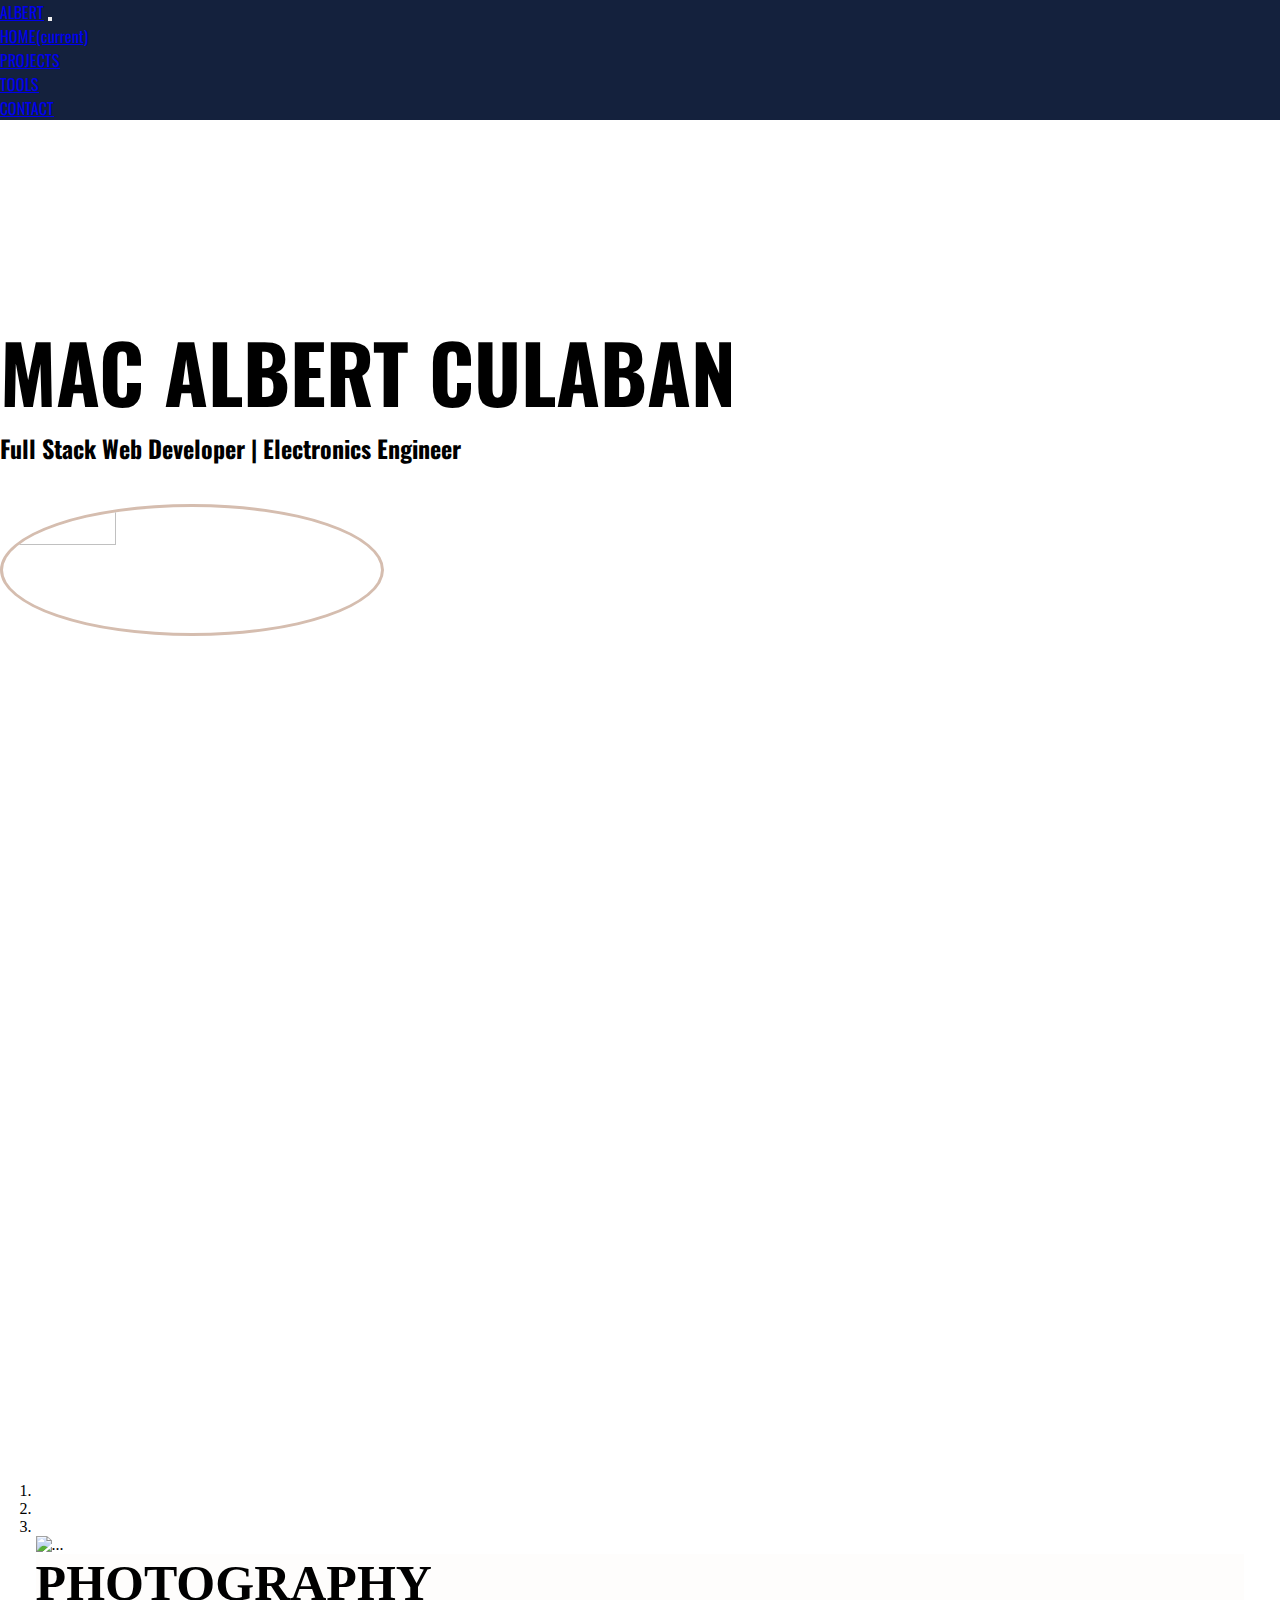
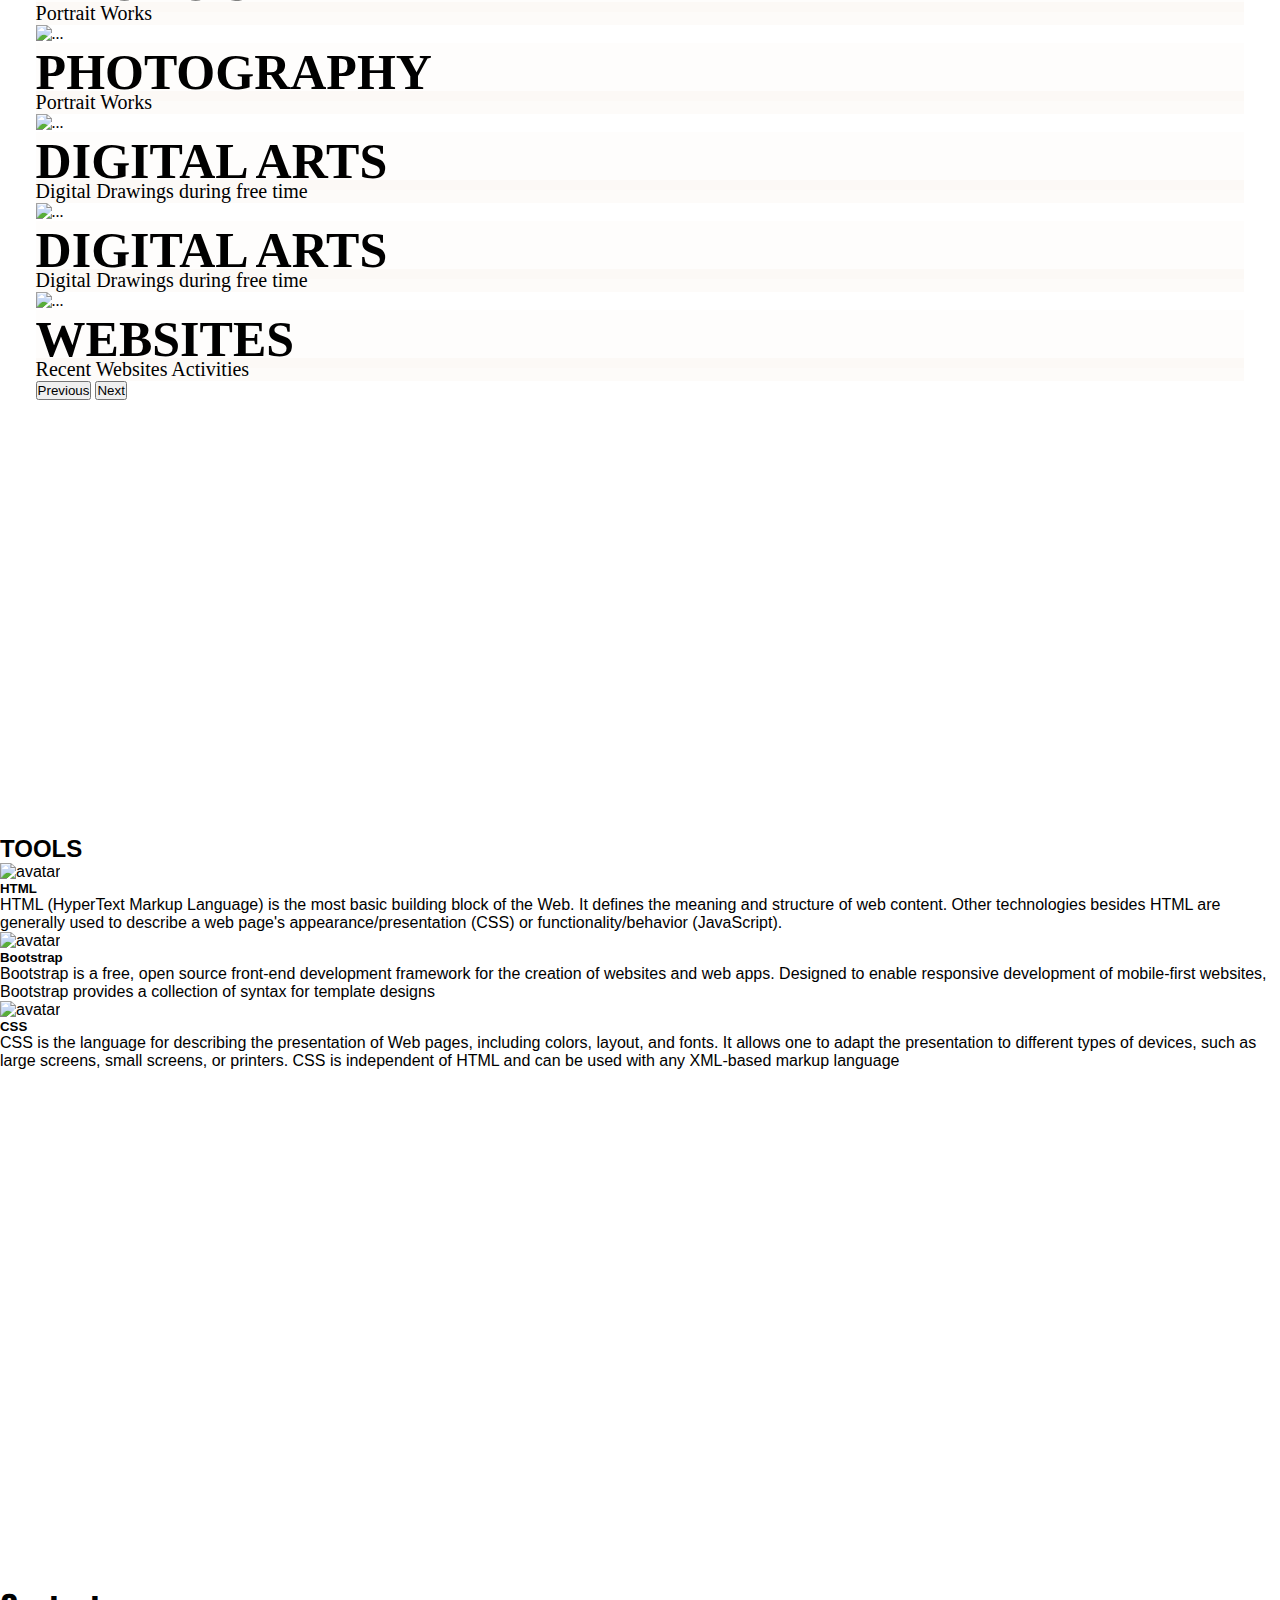
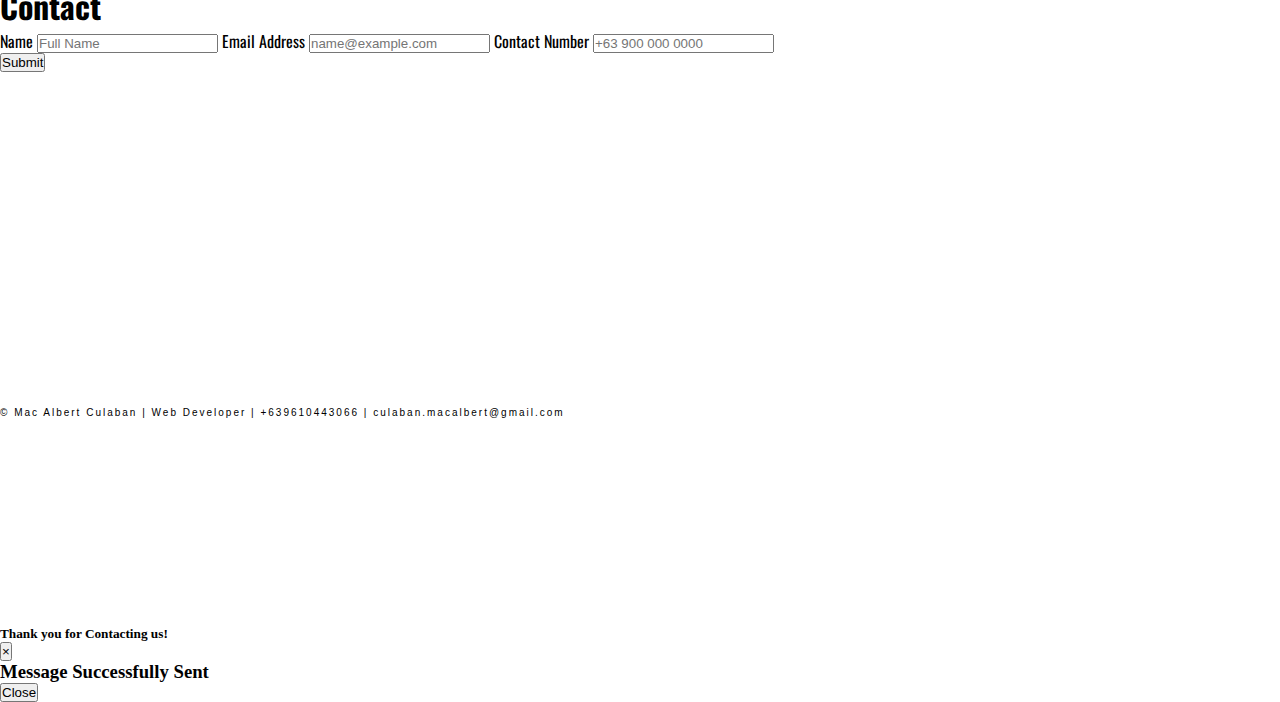
==== index.html @ 1f785739 "Upload Portfolio" ====
<!<!DOCTYPE html>
<html>
<head>

	<!-- needed for CSS -->

	<link rel="stylesheet" type="text/css" href="./index.css">
	<link href="https://fonts.googleapis.com/css2?family=Lora:wght@700&family=Montserrat&family=Open+Sans:wght@800&family=Oswald:wght@700&family=Roboto:wght@400;700&family=Zilla+Slab:wght@300&display=swap" rel="stylesheet">

	<!-- end for CSS -->

	<!-- needed for Bootstrap -->
	<meta charset="utf-8">
	<meta name="viewport" content="width=device-width, initial-scale=1, shrink-to-fit=no">

	<link rel="stylesheet" href="https://cdn.jsdelivr.net/npm/bootstrap@4.6.0/dist/css/bootstrap.min.css" integrity="sha384-B0vP5xmATw1+K9KRQjQERJvTumQW0nPEzvF6L/Z6nronJ3oUOFUFpCjEUQouq2+l" crossorigin="anonymous"/>
	<!-- End Here -->

	<title>Mac Albert Culaban Portfolio</title>
</head>


<body class="bg-secondary">

	<!-- Nav Bar -->
	<nav class="navbar navbar-expand-lg navbar-light fixed-top">
	  <a class="navbar-brand text-light display: sticky" href="#pinakauna">ALBERT</a>
	  <button class="navbar-toggler" type="button" data-toggle="collapse" data-target="#navbarSupportedContent" aria-controls="navbarSupportedContent" aria-expanded="false" aria-label="Toggle navigation">
	    <span class="navbar-toggler-icon"></span>
	  </button>

	  <div class="collapse navbar-collapse" id="navbarSupportedContent">
	    <ul class="navbar-nav mr-auto">
	      <li class="nav-item active">
	        <a class="nav-link text-light" href="#pinakauna">HOME<span class="sr-only">(current)</span></a>
	      </li>
	      <li class="nav-item">
	        <a class="nav-link text-light" href="#projects">PROJECTS</a>
	      </li>
	      <li class="nav-item">
	        <a class="nav-link text-light" href="#tools">TOOLS</a>
	      </li>
	      <li class="nav-item">
	        <a class="nav-link text-light" href="#contact_me">CONTACT</a>
	      </li>
	    </ul>
	  </div>
	</nav>
	<!-- End of Nav Bar -->

	<!-- Landing Page -->

		<section id="pinakauna">
			<div class="container">
				<div class="picture">
			<h1 class="text-dark title">MAC ALBERT CULABAN</h1>
			<h2 class="text-dark subtitle">Full Stack Web Developer | Electronics Engineer </h2>
			<img src="./images/mac.jpg" class="image img-fluid">
				</div>
	</div>
	</section>

	<!-- End of Landing Page -->

	  <!-- Project Section -->

	  <section id="bg-projects">
	  	
	  	<div class="row offset-1 text-center" id="projects">
	  	  <div>
	  <div id="carouselExampleCaptions" class="carousel slide" data-ride="carousel">
	    <ol class="carousel-indicators">
	      <li data-target="#carouselExampleCaptions" data-slide-to="0" class="active"></li>
	      <li data-target="#carouselExampleCaptions" data-slide-to="1"></li>
	      <li data-target="#carouselExampleCaptions" data-slide-to="2"></li>
	    </ol>
	    <div class="carousel-inner">
	      <div class="carousel-item active">
	        <img src="./images/48421681_1981829078574945_5113802329946062848_n.jpg" class="d-block w-100" alt="...">
	        <div class="carousel-caption d-none d-md-block">
	          <h1 id="title-2">PHOTOGRAPHY</h1>
	          <p id="subtitle-2">Portrait Works</p>
	        </div>
	      </div>
	      <div class="carousel-item">
	        <img src="./images/46153870_1929962707094916_7076671833839239168_n.jpg" class="d-block w-100" alt="...">
	        <div class="carousel-caption d-none d-md-block">
	          <h1 id="title-2">PHOTOGRAPHY</h1>
	          <p id="subtitle-2">Portrait Works</p>
	        </div>
	      </div>
	      <div class="carousel-item">
	        <img src="./images/2.jpg" class="d-block w-100" alt="...">
	        <div class="carousel-caption d-none d-md-block">
	          <h1 id="title-2">DIGITAL ARTS</h1>
	          <p id="subtitle-2">Digital Drawings during free time</p>
	        </div>
	      </div>
	      <div class="carousel-item">
	        <img src="./images/1.jpg" class="d-block w-100" alt="...">
	        <div class="carousel-caption d-none d-md-block">
	          <h1 id="title-2">DIGITAL ARTS</h1>
	          <p id="subtitle-2">Digital Drawings during free time</p>
	        </div>
	      </div>

	      <div class="carousel-item">
	        <img src="./images/3.jpg" class="d-block w-100" alt="...">
	        <div class="carousel-caption d-none d-md-block">
	          <h1 id="title-2">WEBSITES</h1>
	          <p id="subtitle-2">Recent Websites Activities</p>
	        </div>
	      </div>
	    </div>
	    <button class="carousel-control-prev" type="button" data-target="#carouselExampleCaptions" data-slide="prev">
	      <span class="carousel-control-prev-icon" aria-hidden="true"></span>
	      <span class="sr-only">Previous</span>
	    </button>
	    <button class="carousel-control-next" type="button" data-target="#carouselExampleCaptions" data-slide="next">
	      <span class="carousel-control-next-icon" aria-hidden="true"></span>
	      <span class="sr-only">Next</span>
	    </button>
	  </div>
	</div>
</div>
</section>

	  <!-- End of Project Section -->

	<!-- Tools Page -->
		<section id="tools" class="text-center text-white">
		<div class="d-md-flex  justify-content-around text-center container">
	
		<div class=" text-light min-vh-100">
          <h2 class="mb-3">TOOLS</h2>

          <div class="card-deck">
            <div class="card bg-dark text-light p-3">
              <img src="https://3.bp.blogspot.com/-7x5c_f1yzsQ/XHv9FZKHrEI/AAAAAAAADrE/4iGl9Lm6K2odX4SdWbU_RN6gZesx4IaGACEwYBhgL/s1600/html.jpg" class="card-img-top" alt="avatar">
              <div class="card-body">
                <h5 class="card-title">HTML</h5>
                <p class="card-text">HTML (HyperText Markup Language) is the most basic building block of the Web. It defines the meaning and structure of web content. Other technologies besides HTML are generally used to describe a web page's appearance/presentation (CSS) or functionality/behavior (JavaScript).</p>
                
              </div>
            </div>
            <div class="card bg-dark text-light p-3">
              <img src="https://i.morioh.com/2019/12/17/f1ce6a0af5cb.jpg" class="card-img-top" alt="avatar">
              <div class="card-body">
                <h5 class="card-title">Bootstrap</h5>
                <p class="card-text"> Bootstrap is a free, open source front-end development framework for the creation of websites and web apps. Designed to enable responsive development of mobile-first websites, Bootstrap provides a collection of syntax for template designs</p>
                
              </div>
            </div>
            <div class="card bg-dark text-light p-3">
              <img src="https://www.vectorlogo.zone/logos/w3_css/w3_css-ar21.png" alt="avatar" >
              <div class="card-body">
                <h5 class="card-title">CSS</h5>
                <p class="card-text">CSS is the language for describing the presentation of Web pages, including colors, layout, and fonts. It allows one to adapt the presentation to different types of devices, such as large screens, small screens, or printers. CSS is independent of HTML and can be used with any XML-based markup language</p>
                
              </div>
            </div>
          </div>
        </div>
      </div>

     </section>


	<!-- Contact Information Page-->

			<!-- Contact Details with Modal -->
			
			  <section id="contact_me">
			  	<div class="container text-light pt-2 pb-2">
			    <h1 class="text-center">Contact</h1>

			    <form style="height: 250px" class="container-fluid p-3 col-md-8 col-lg-6 d-flex flex-column justify-content-center ">

			      <label for="full_name">Name</label>
			      <input type="text" name="full_name" placeholder="Full Name" required>
			      <label for="last_name">Email Address</label>
			      <input type="email" name="email_address" placeholder="name@example.com"required>
			      <label for="contact_number">Contact Number</label>
			      <input type="text" name="contact_number" placeholder="+63 900 000 0000"required>

		
			      
			      <!-- Button trigger modal -->
			      <div>
			      <button type="button" class="btn btn-success text-white mt-3" data-toggle="modal" data-target="#exampleModal">Submit</button>
			      </div>
			      </form>
			    </div> 

			    <footer class="text-center container-fluid">
				<p id="footer" class="text-light text-center mt-3">
					© Mac Albert Culaban | Web Developer | +639610443066 | culaban.macalbert@gmail.com
				</p>
				</footer>

			  </section>
		
			<!-- Modal for Contacts -->

			<!-- Modal -->
			<div class="modal fade" id="exampleModal" tabindex="-1" aria-labelledby="exampleModalLabel" aria-hidden="true">
			  <div class="modal-dialog">
			    <div class="modal-content">
			      <div class="modal-header">
			        <h5 class="modal-title text-dark" id="exampleModalLabel">Thank you for Contacting us!</h5>
			        <button type="button" class="close" data-dismiss="modal" aria-label="Close">
			          <span aria-hidden="true">&times;</span>
			        </button>
			      </div>
			      <div class="modal-body text-dark">
			        <h3>Message Successfully Sent</h3>
			      </div>
			      <div class="modal-footer">
			        <button type="button" class="btn btn-secondary" data-dismiss="modal">Close</button>
			      </div>
			    </div>
			  </div>
			</div>

			<!-- bottom section for copyright -->

			
	</div>
	<script src="https://cdn.jsdelivr.net/npm/jquery@3.5.1/dist/jquery.slim.min.js" integrity="sha384-DfXdz2htPH0lsSSs5nCTpuj/zy4C+OGpamoFVy38MVBnE+IbbVYUew+OrCXaRkfj" crossorigin="anonymous"></script>
	<script src="https://cdn.jsdelivr.net/npm/bootstrap@4.6.1/dist/js/bootstrap.bundle.min.js" integrity="sha384-fQybjgWLrvvRgtW6bFlB7jaZrFsaBXjsOMm/tB9LTS58ONXgqbR9W8oWht/amnpF" crossorigin="anonymous"></script>
</body>
</html>
---- index.css ----
/*reset*/

*{
  margin: 0;
  padding: 0;
  box-sizing: border-box;
}
/*end*/

nav.navbar ul li a {
  position: relative;
  overflow: hidden;
  z-index: 1;

}
nav.navbar ul li a:after {
  display: block;
  position: absolute;
  margin: 0;
  top: 0;
  bottom: 0;
  left: 0;
  right: 0;
  content: '.';
  color: transparent;
  width: 1px;
  height: 1px;
  border-radius: 50%;
  background: transparent;

}

.navbar{
  background-color: #14213d;
  font-family: 'Oswald', sans-serif;
}

html{
  scroll-behavior: smooth;
  height: 200vh;

}


#image{
  width: 50%;

}

#footer{
  font-size: 10px;
  letter-spacing: 2px;
  padding-top: 10%;
  font-family: 'Sofia Sans Semi Condensed', sans-serif;
}

#pinakauna{
  padding-top: 10%;
  padding-bottom: 40%;
  background-image: url(https://images.unsplash.com/photo-1574192324001-ee41e18ed679?ixlib=rb-4.0.3&ixid=MnwxMjA3fDB8MHxwaG90by1wYWdlfHx8fGVufDB8fHx8&auto=format&fit=crop&w=1470&q=80);
  background-repeat: no-repeat;
  background-position: center;
  background-size: cover;
  height: 60%;
  font-family: 'Oswald', sans-serif;
}


#tools{
  padding-top: 10%;
  padding-bottom: 20%;
  background-image: url(https://images.unsplash.com/photo-1520092352425-9699926a9b0b?ixlib=rb-4.0.3&ixid=MnwxMjA3fDB8MHxwaG90by1wYWdlfHx8fGVufDB8fHx8&auto=format&fit=crop&w=1470&q=80);
  background-repeat: no-repeat;
  background-position: center;
  background-size: cover;
  font-family: 'Sofia Sans Semi Condensed', sans-serif;
}

#contact_me{
  padding-top: 20%;
  background-image: url(https://images.unsplash.com/photo-1423784346385-c1d4dac9893a?ixlib=rb-4.0.3&ixid=MnwxMjA3fDB8MHxwaG90by1wYWdlfHx8fGVufDB8fHx8&auto=format&fit=crop&w=1470&q=80);
  background-repeat: no-repeat;
  background-position: center;
  background-size: cover;
  height: 50%;
  font-family: 'Oswald', sans-serif;

}


.title{
  padding-top: 5%;
  font-size: 80px;
  text-align: left;
  font-family: 'Oswald', sans-serif;
}

.subtitle{
  position: relative;
  text-align: left;
  font-family: 'Oswald', sans-serif;
}

.image{
  margin-top: 3%;
  width: 30%;
  height: 30%;
  border-radius: 50%;
  border-style: solid;
  border-color: #d5bdaf;
}

#projects{
  padding-top: 2%;
  padding-left: 2%;
  padding-right: 2%;
  margin-bottom: 2%;
  padding-bottom: 2%;
  margin-right: 10px;
  margin-left: 10px;
}

#title-2{
  font-size: 50px;
  color: black;
  font-family: 'Lobster', cursive;
  background-color: rgba(245, 235, 224,0.1);
}

#subtitle-2{
  font-size: 20px;
  margin-top: -10px;
  background-color: rgba(245, 235, 224,0.2);
  color: black;
}

#bg-projects{
  padding-top: 20%;
  padding-bottom: 20%;
  background-image: url(https://images.pexels.com/photos/1595241/pexels-photo-1595241.jpeg?auto=compress&cs=tinysrgb&w=1260&h=750&dpr=1);
  background-repeat: no-repeat;
  background-position: center;
  background-size: cover;
}
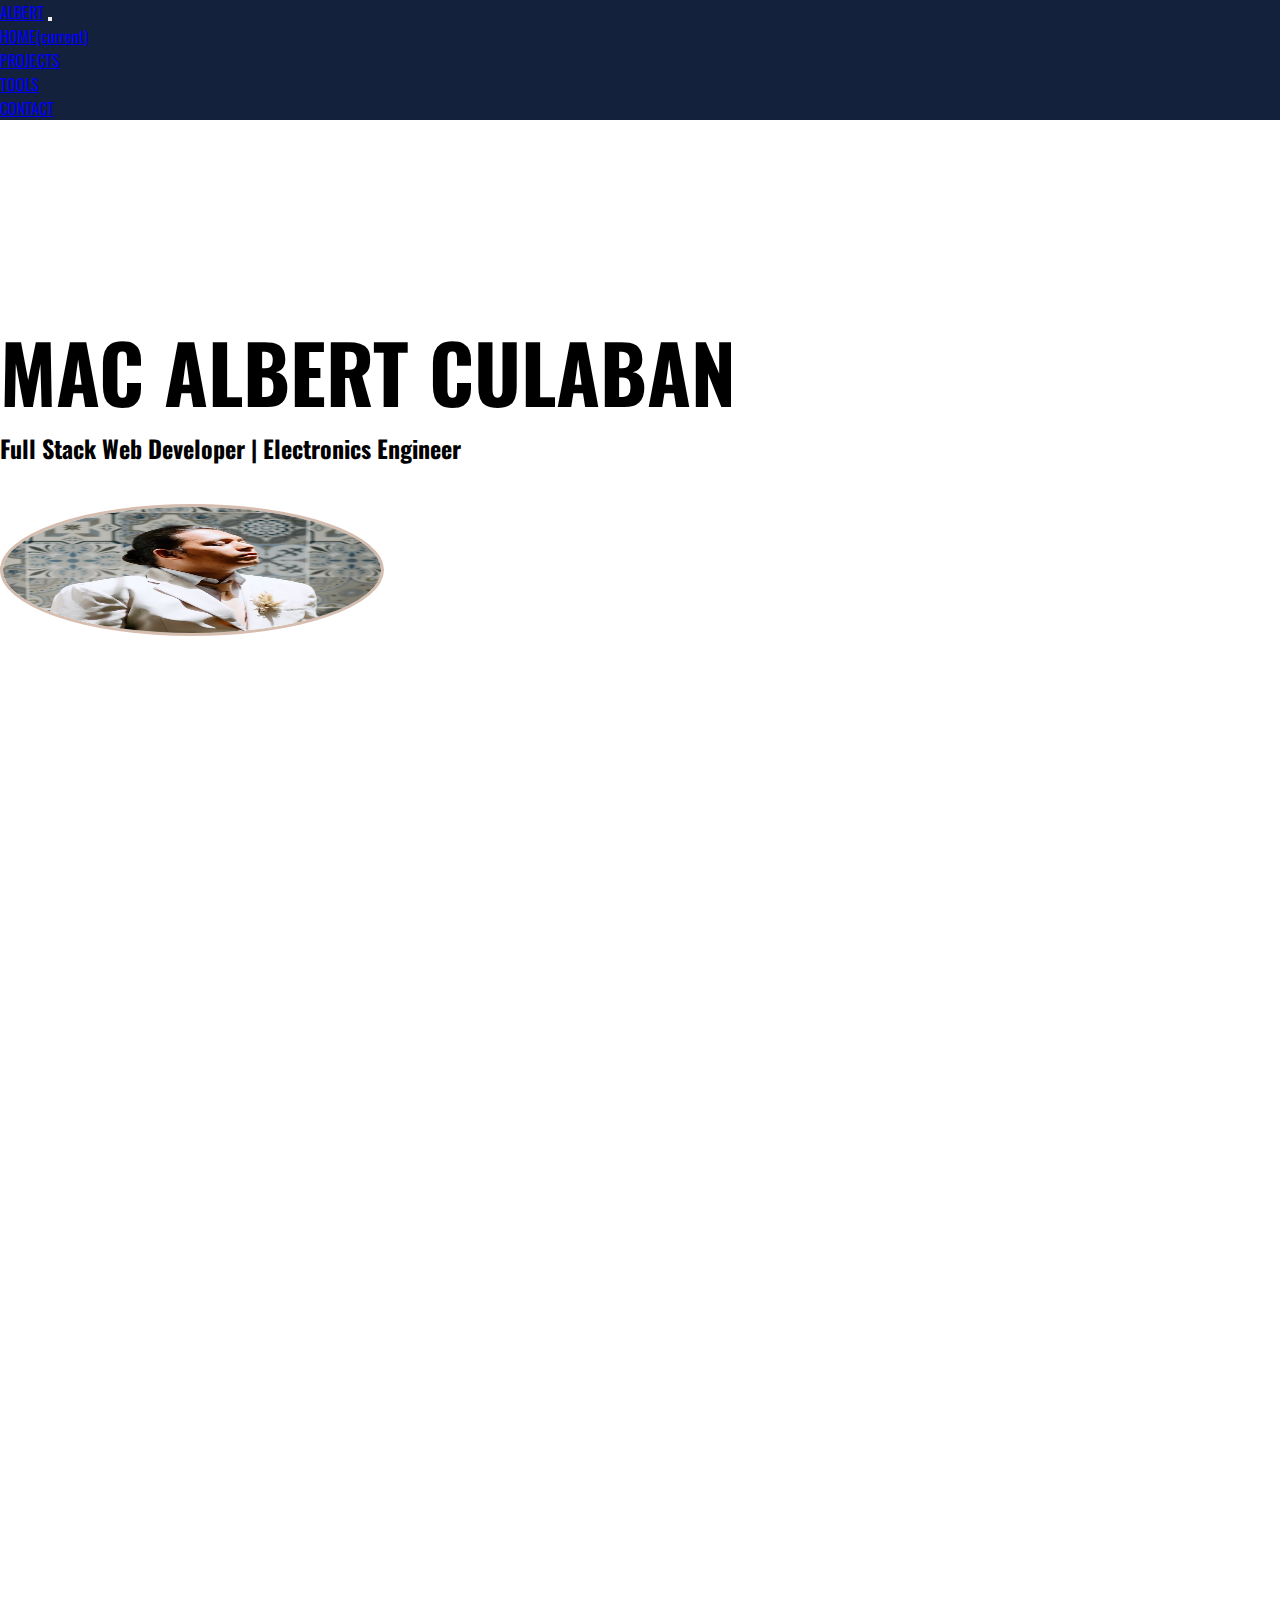
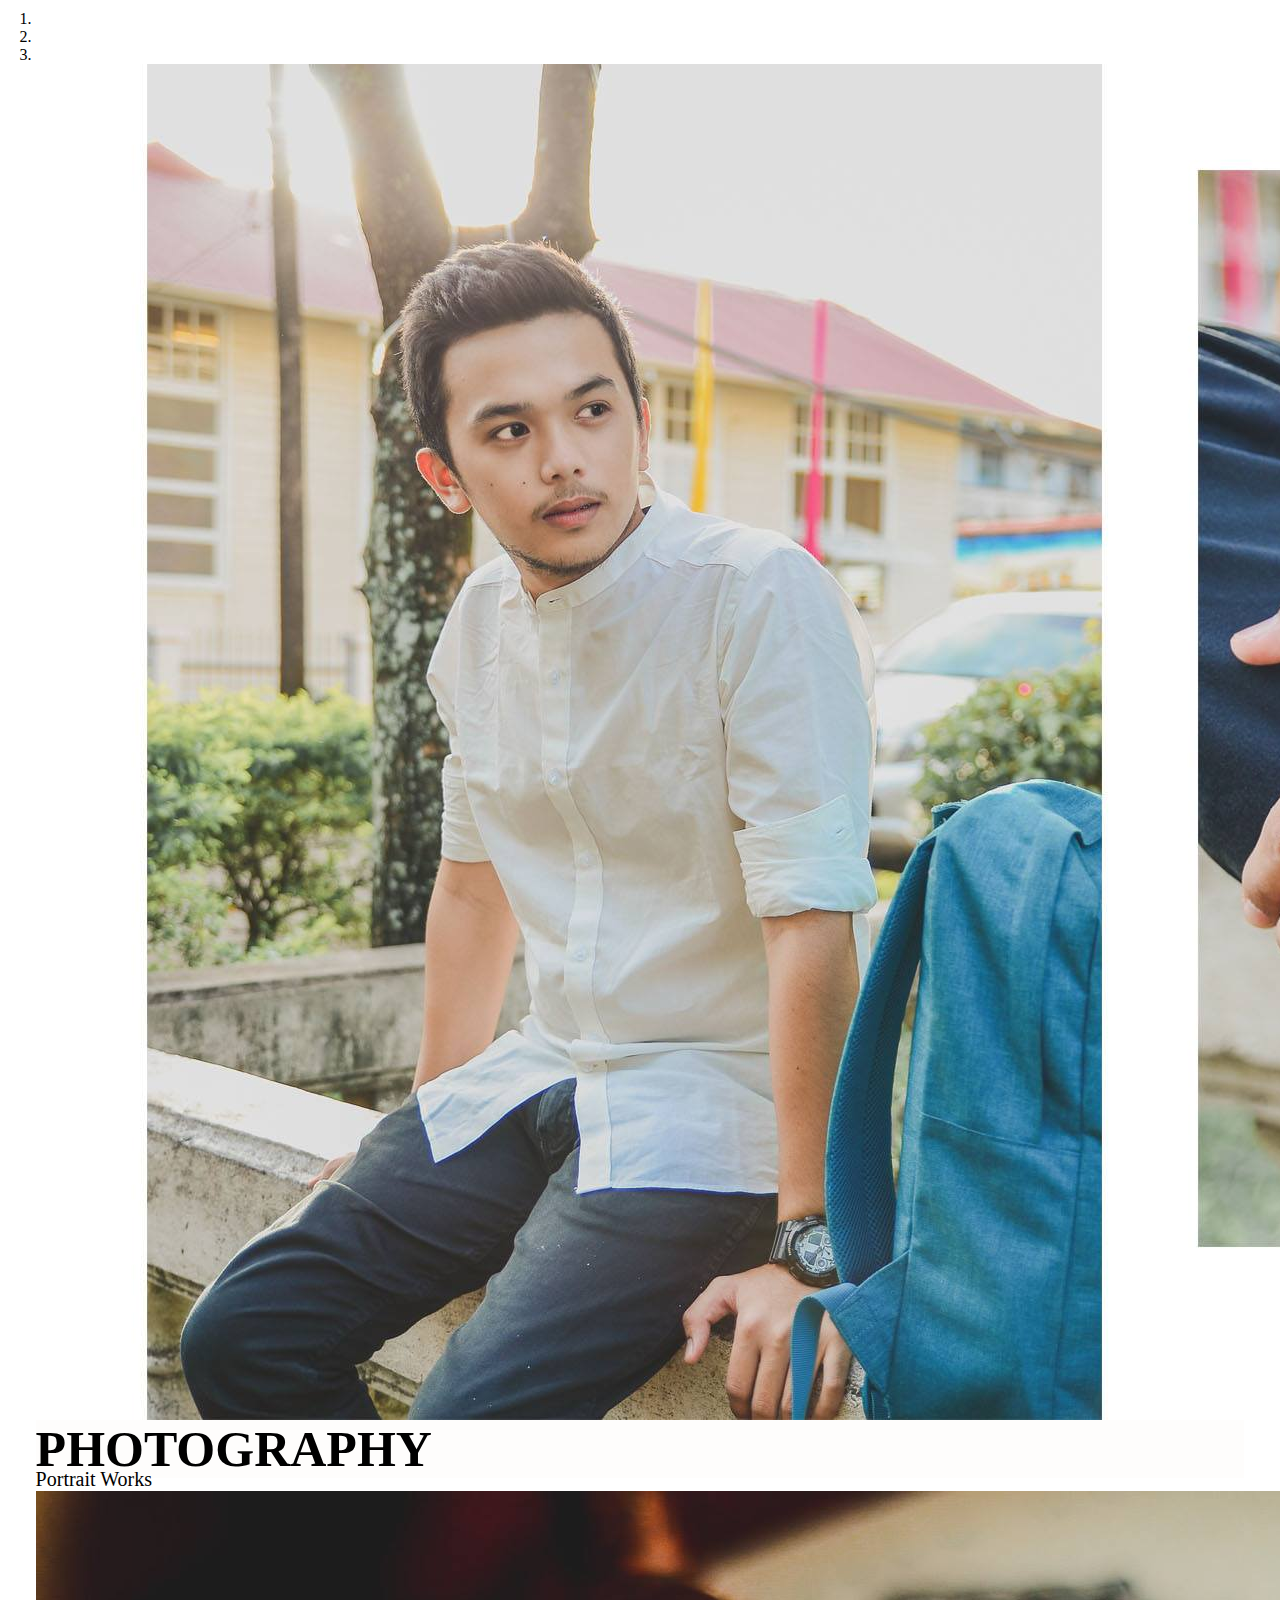
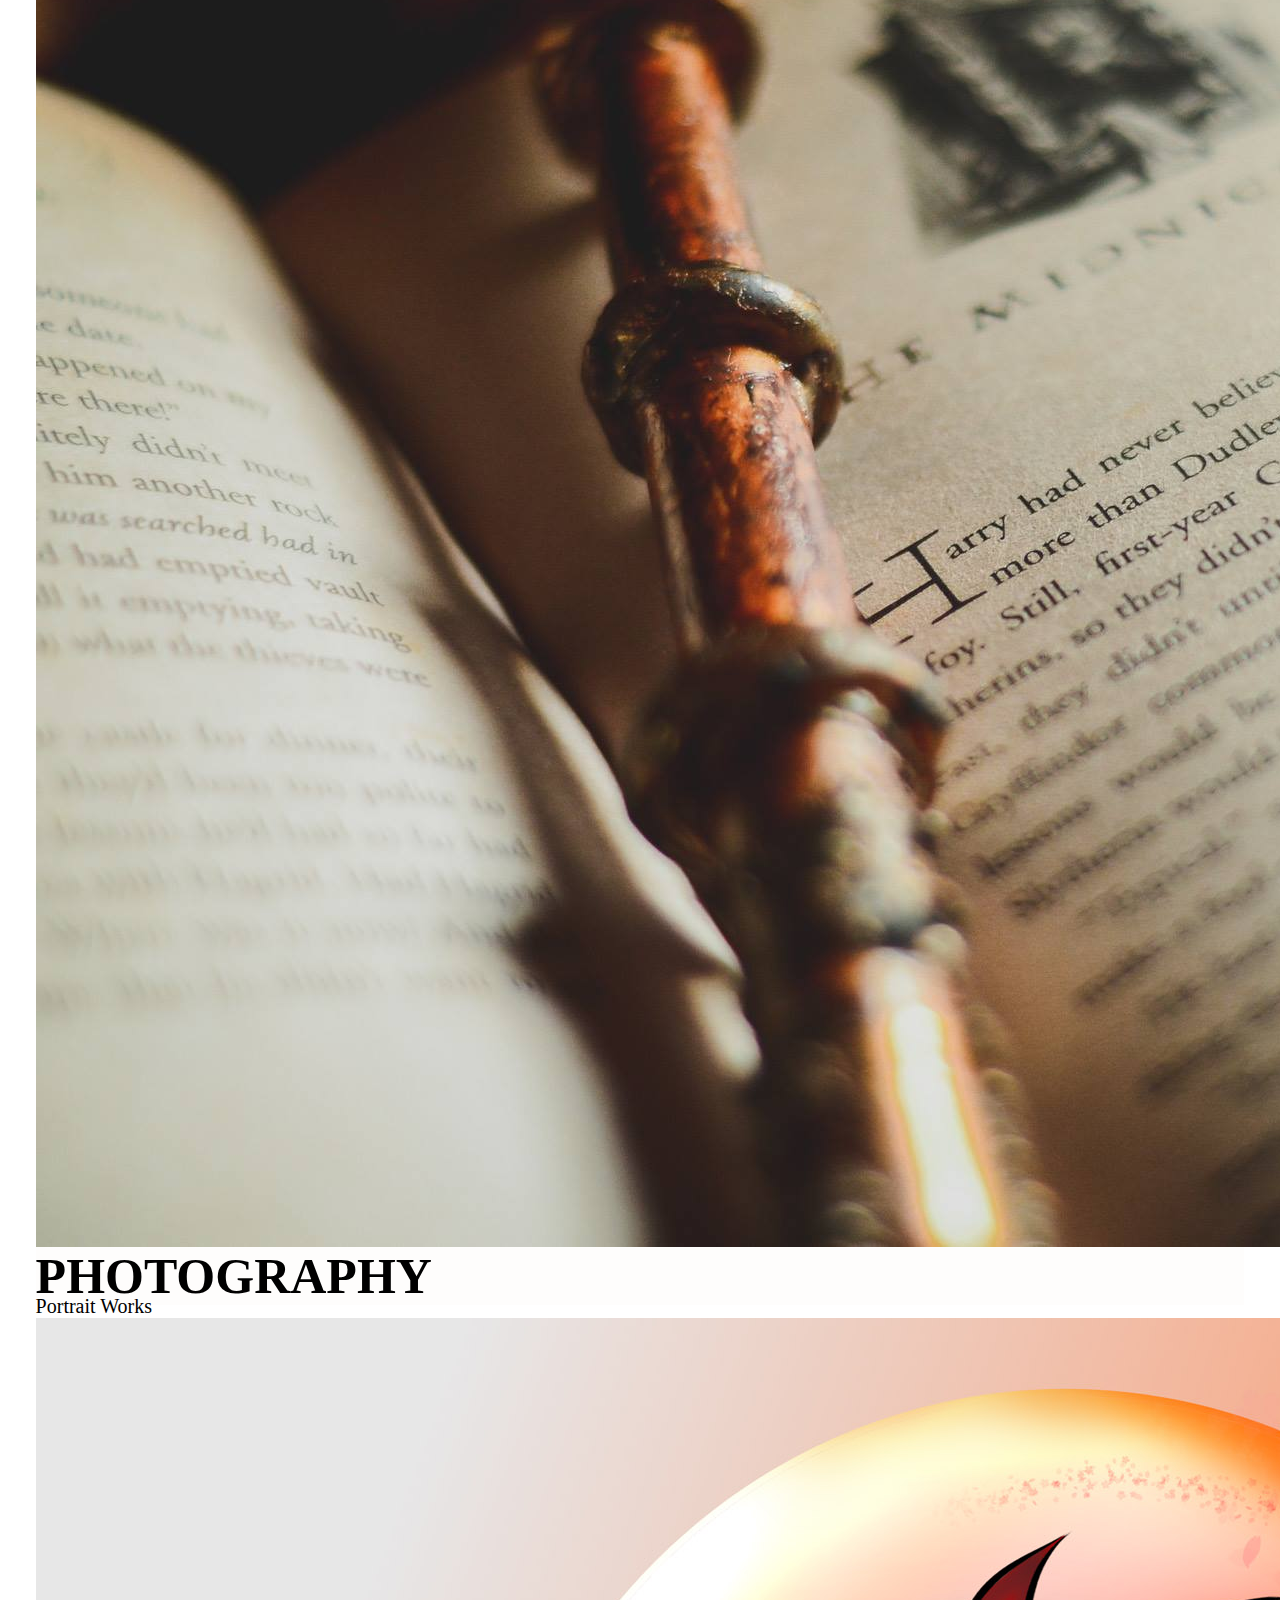
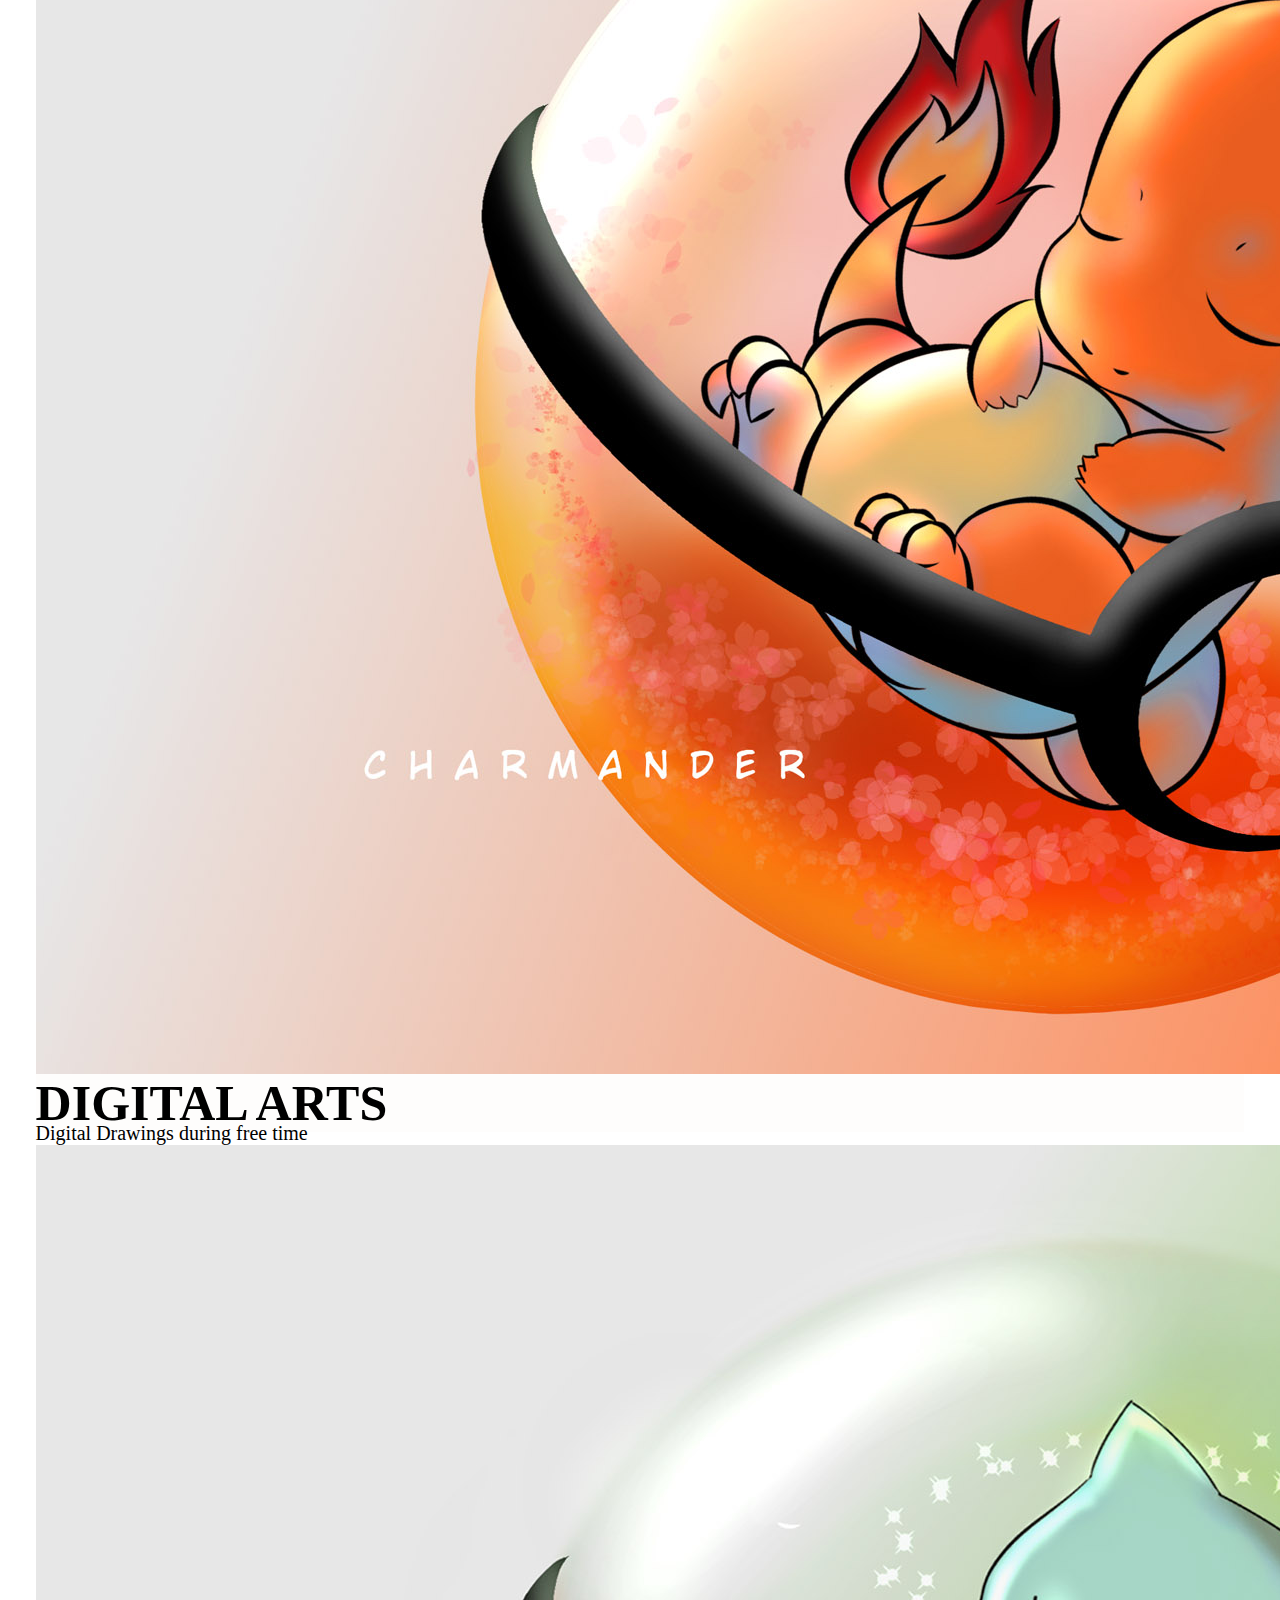
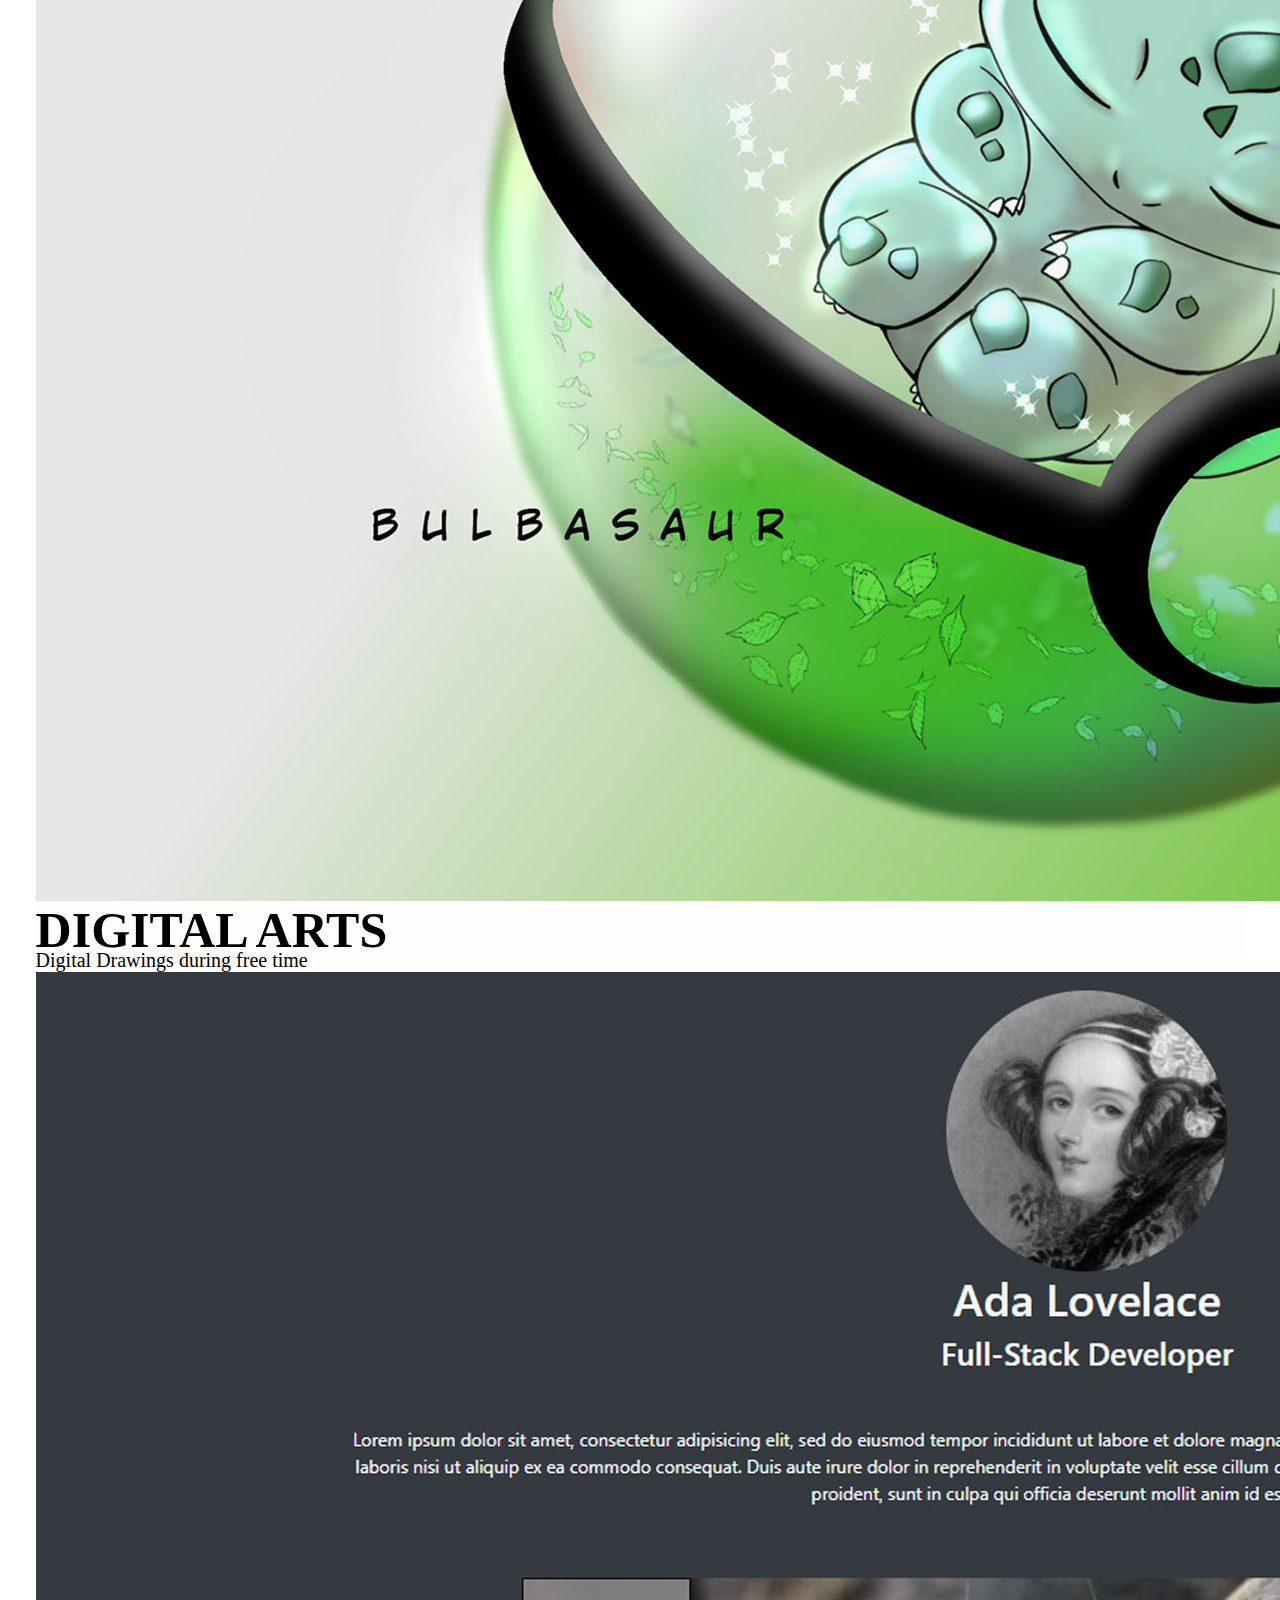
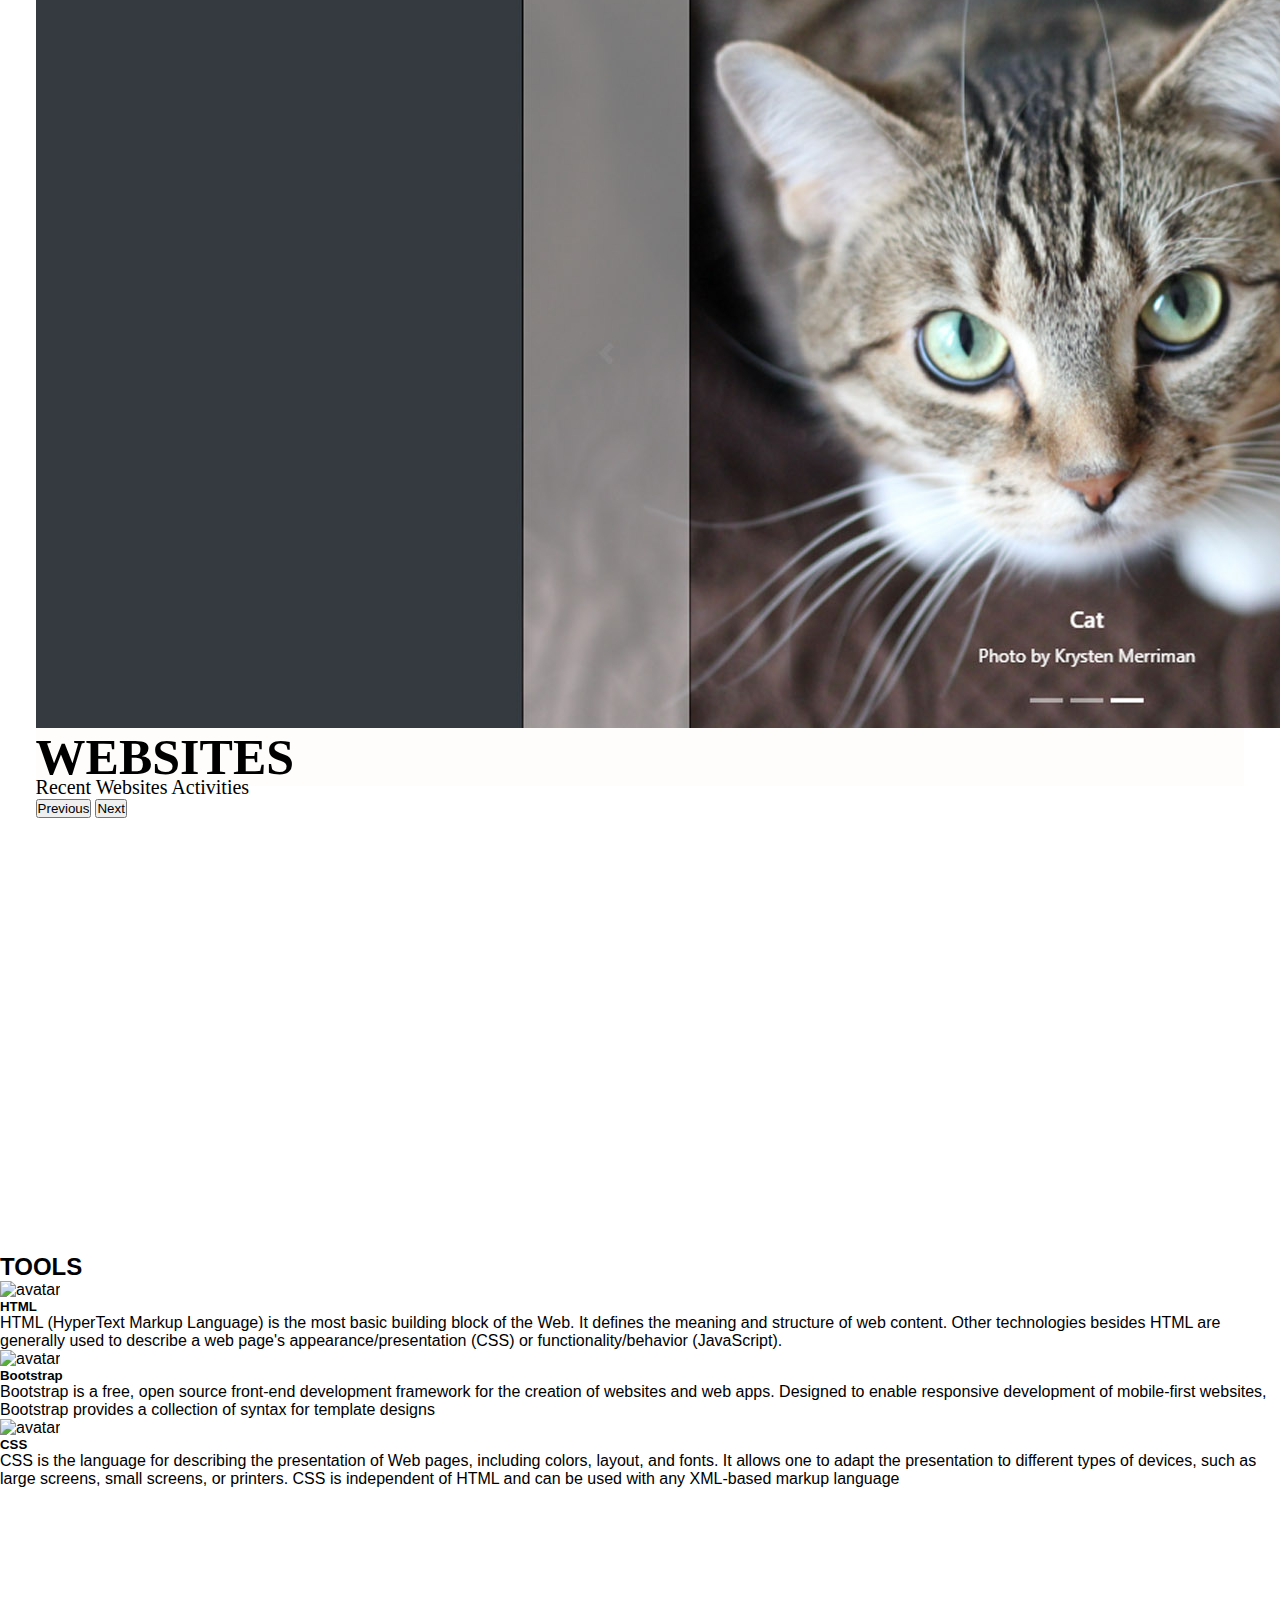
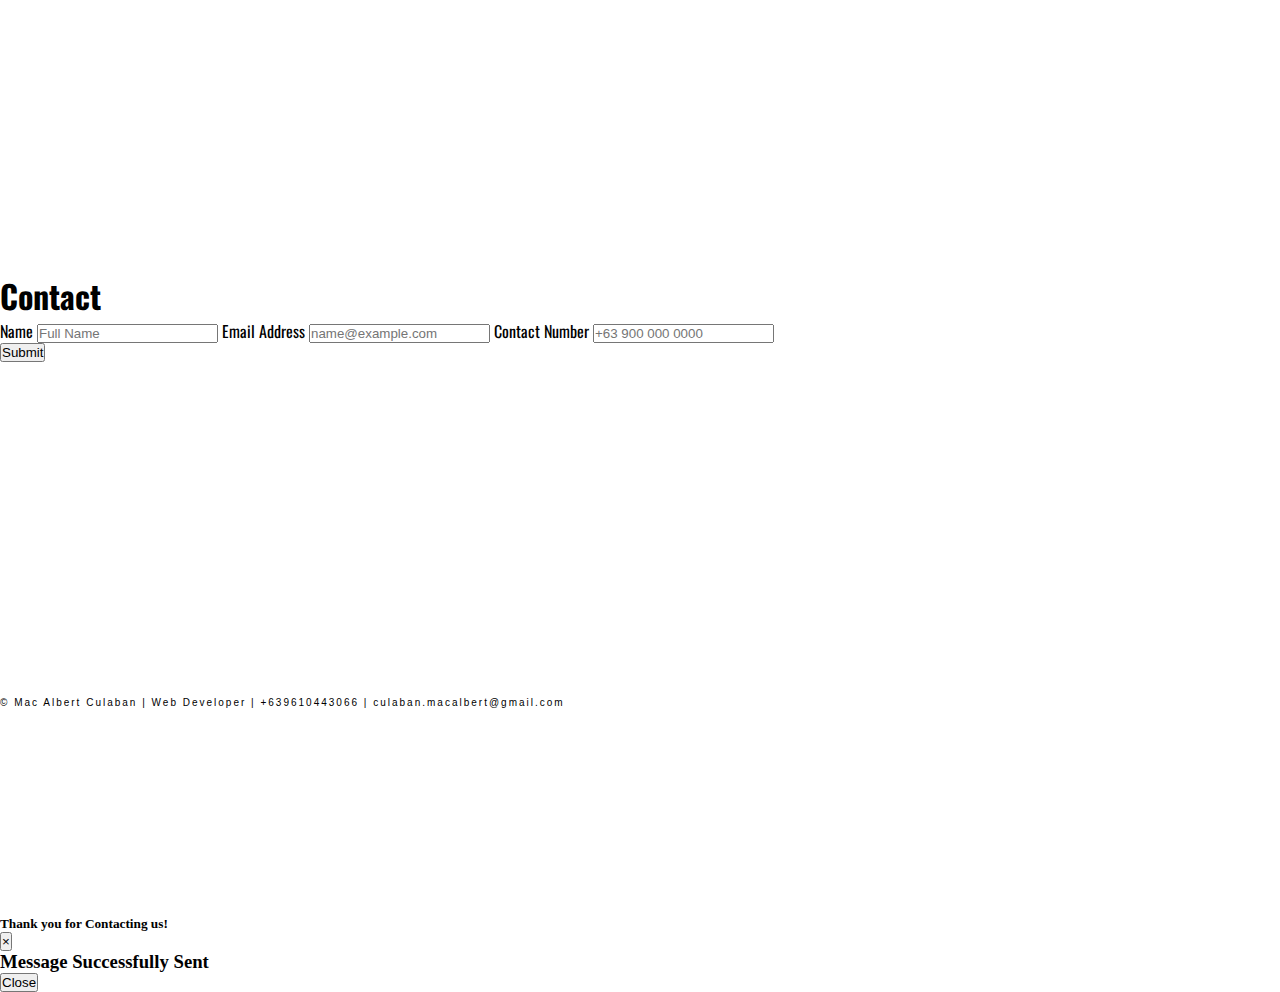
==== commit 2501f1dc: "Updated Revision" ====
--- a/index.html
+++ b/index.html
@@ -55,7 +55,7 @@
 				<div class="picture">
 			<h1 class="text-dark title">MAC ALBERT CULABAN</h1>
 			<h2 class="text-dark subtitle">Full Stack Web Developer | Electronics Engineer </h2>
-			<img src="./images/mac.jpg" class="image img-fluid">
+			<img src="./Images/mac.jpg" class="image img-fluid">
 				</div>
 	</div>
 	</section>
@@ -76,28 +76,28 @@
 	    </ol>
 	    <div class="carousel-inner">
 	      <div class="carousel-item active">
-	        <img src="./images/48421681_1981829078574945_5113802329946062848_n.jpg" class="d-block w-100" alt="...">
+	        <img src="./Images/48421681_1981829078574945_5113802329946062848_n.jpg" class="d-block w-100" alt="...">
 	        <div class="carousel-caption d-none d-md-block">
 	          <h1 id="title-2">PHOTOGRAPHY</h1>
 	          <p id="subtitle-2">Portrait Works</p>
 	        </div>
 	      </div>
 	      <div class="carousel-item">
-	        <img src="./images/46153870_1929962707094916_7076671833839239168_n.jpg" class="d-block w-100" alt="...">
+	        <img src="./Images/46153870_1929962707094916_7076671833839239168_n.jpg" class="d-block w-100" alt="...">
 	        <div class="carousel-caption d-none d-md-block">
 	          <h1 id="title-2">PHOTOGRAPHY</h1>
 	          <p id="subtitle-2">Portrait Works</p>
 	        </div>
 	      </div>
 	      <div class="carousel-item">
-	        <img src="./images/2.jpg" class="d-block w-100" alt="...">
+	        <img src="./Images/2.jpg" class="d-block w-100" alt="...">
 	        <div class="carousel-caption d-none d-md-block">
 	          <h1 id="title-2">DIGITAL ARTS</h1>
 	          <p id="subtitle-2">Digital Drawings during free time</p>
 	        </div>
 	      </div>
 	      <div class="carousel-item">
-	        <img src="./images/1.jpg" class="d-block w-100" alt="...">
+	        <img src="./Images/1.jpg" class="d-block w-100" alt="...">
 	        <div class="carousel-caption d-none d-md-block">
 	          <h1 id="title-2">DIGITAL ARTS</h1>
 	          <p id="subtitle-2">Digital Drawings during free time</p>
@@ -105,7 +105,7 @@
 	      </div>
 
 	      <div class="carousel-item">
-	        <img src="./images/3.jpg" class="d-block w-100" alt="...">
+	        <img src="./Images/3.jpg" class="d-block w-100" alt="...">
 	        <div class="carousel-caption d-none d-md-block">
 	          <h1 id="title-2">WEBSITES</h1>
 	          <p id="subtitle-2">Recent Websites Activities</p>
@@ -129,7 +129,7 @@
 
 	<!-- Tools Page -->
 		<section id="tools" class="text-center text-white">
-		<div class="d-md-flex  justify-content-around text-center container">
+		<div class=" justify-content-around text-center container">
 	
 		<div class=" text-light min-vh-100">
           <h2 class="mb-3">TOOLS</h2>
--- a/index.css
+++ b/index.css
@@ -27,7 +27,6 @@
   height: 1px;
   border-radius: 50%;
   background: transparent;
-
 }
 
 .navbar{
@@ -68,7 +67,7 @@
 
 #tools{
   padding-top: 10%;
-  padding-bottom: 20%;
+  padding-bottom: 10%;
   background-image: url(https://images.unsplash.com/photo-1520092352425-9699926a9b0b?ixlib=rb-4.0.3&ixid=MnwxMjA3fDB8MHxwaG90by1wYWdlfHx8fGVufDB8fHx8&auto=format&fit=crop&w=1470&q=80);
   background-repeat: no-repeat;
   background-position: center;
@@ -130,12 +129,12 @@
 #subtitle-2{
   font-size: 20px;
   margin-top: -10px;
-  background-color: rgba(245, 235, 224,0.2);
+  
   color: black;
 }
 
 #bg-projects{
-  padding-top: 20%;
+  padding-top: 30%;
   padding-bottom: 20%;
   background-image: url(https://images.pexels.com/photos/1595241/pexels-photo-1595241.jpeg?auto=compress&cs=tinysrgb&w=1260&h=750&dpr=1);
   background-repeat: no-repeat;
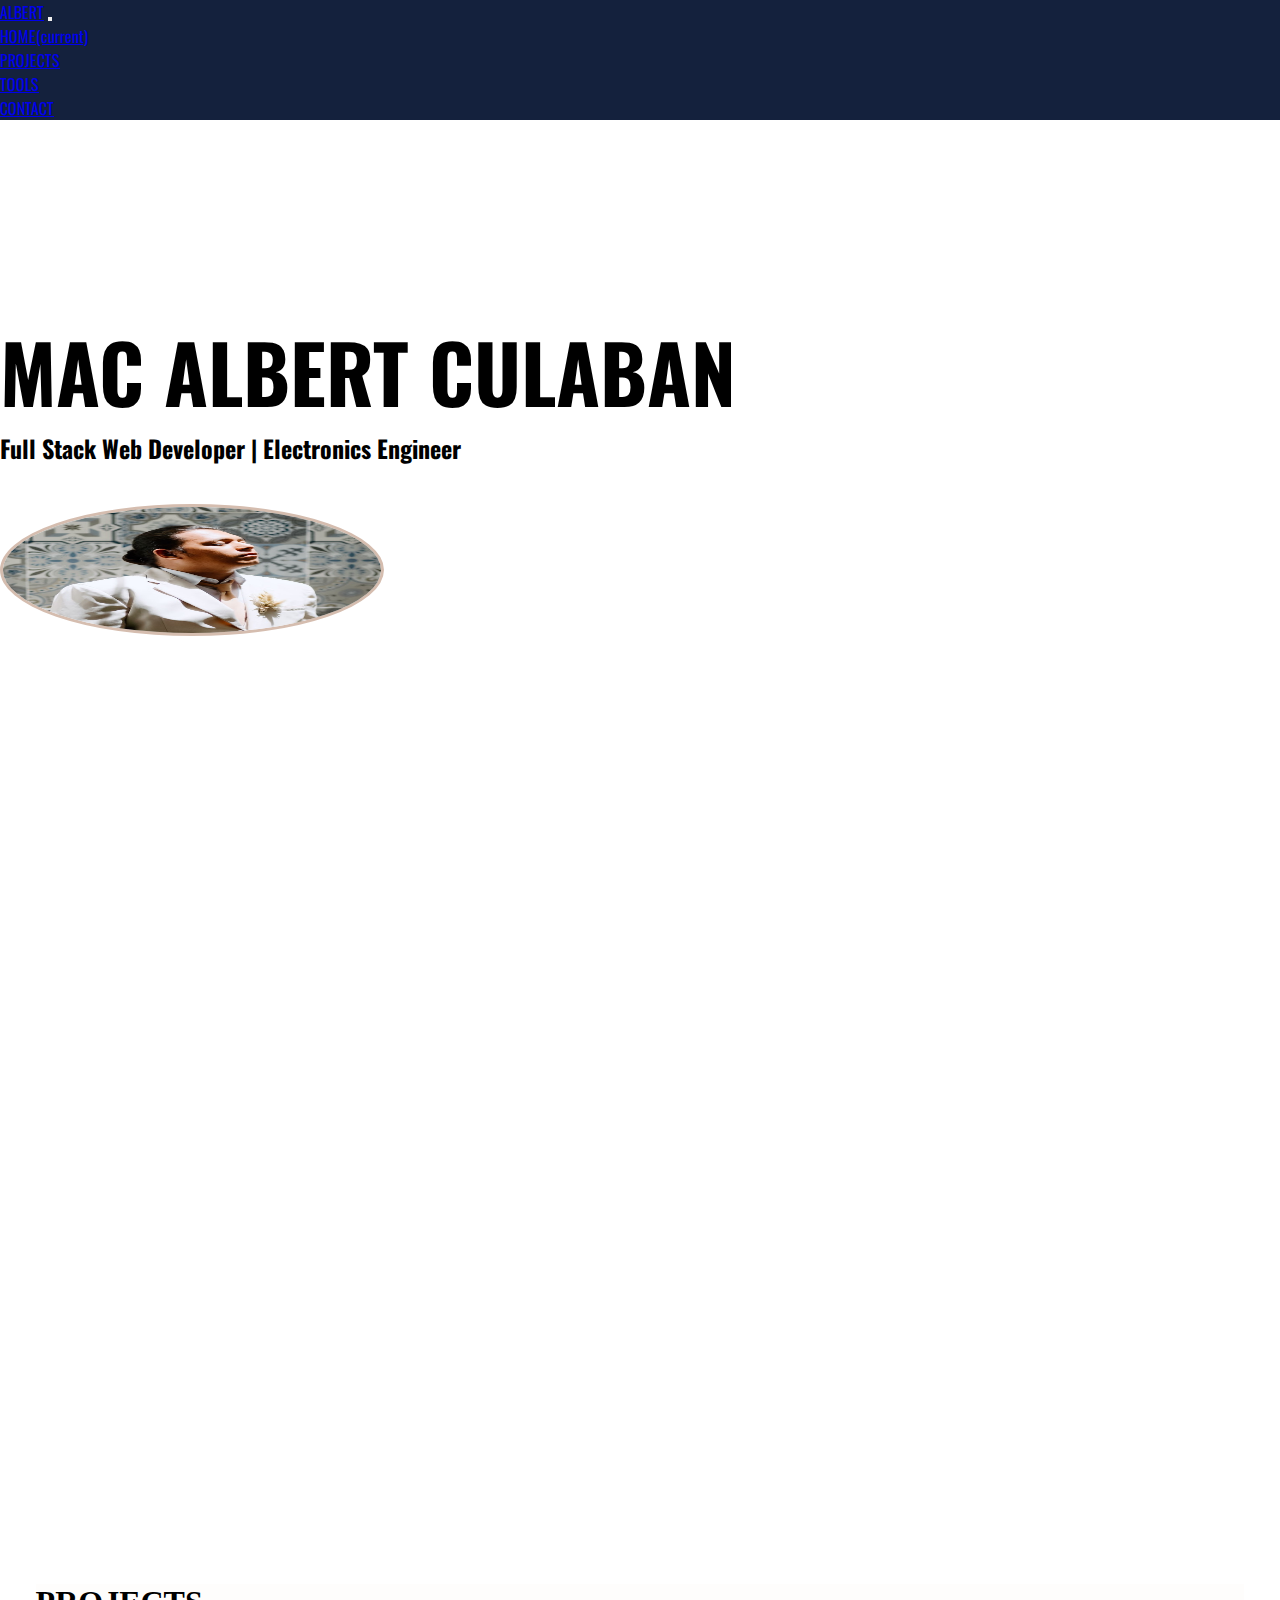
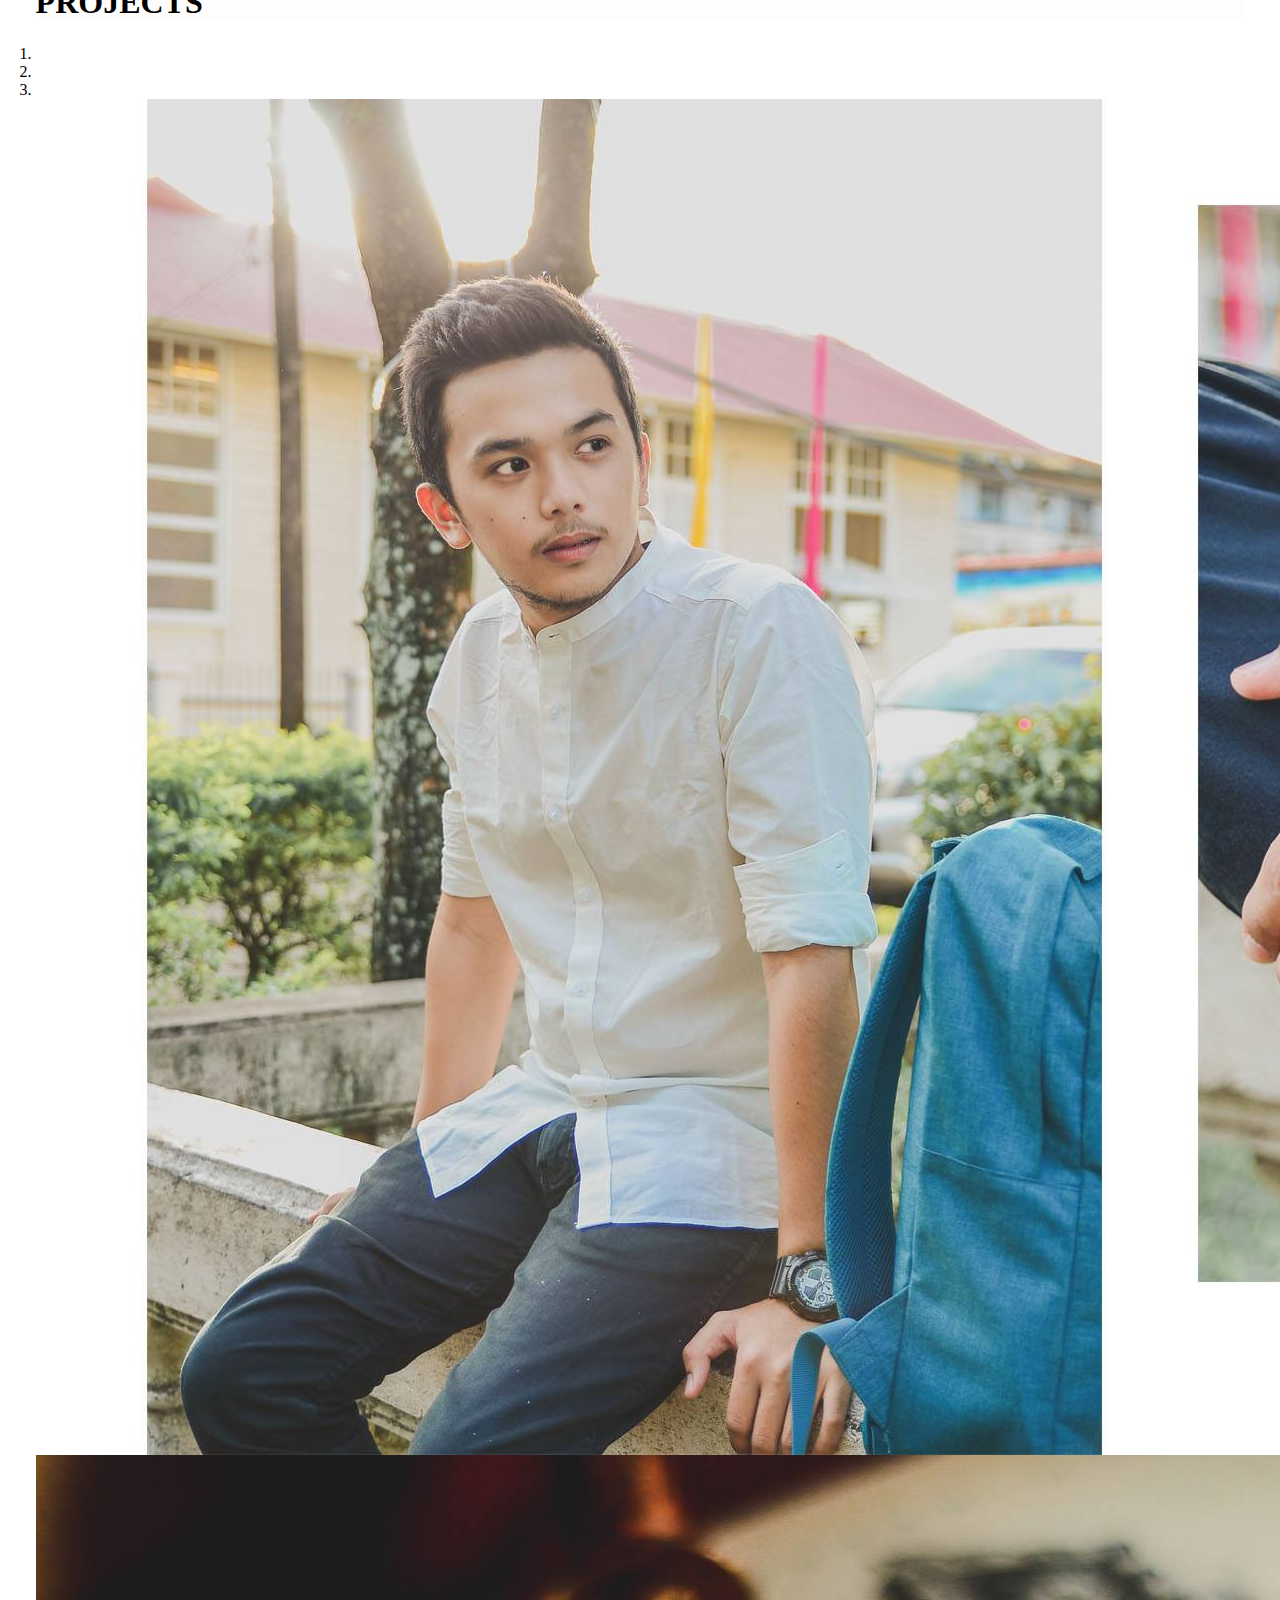
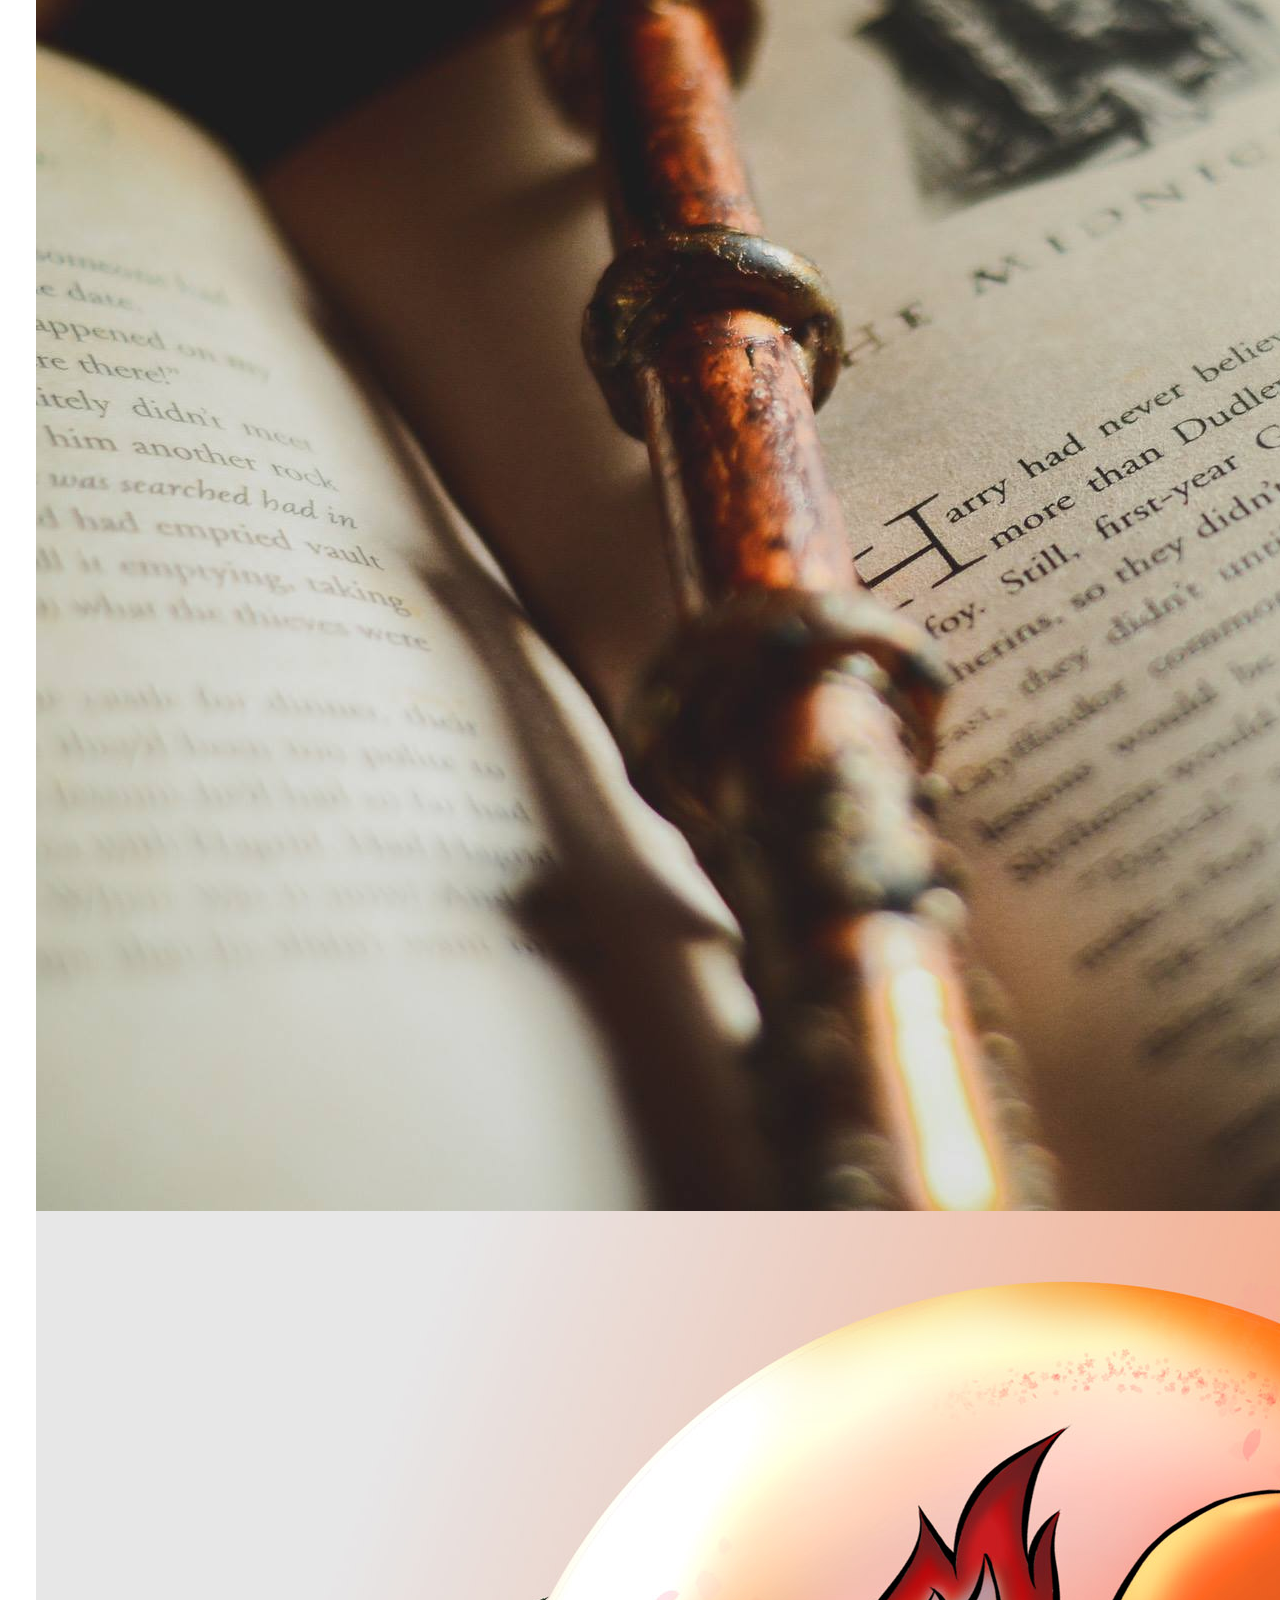
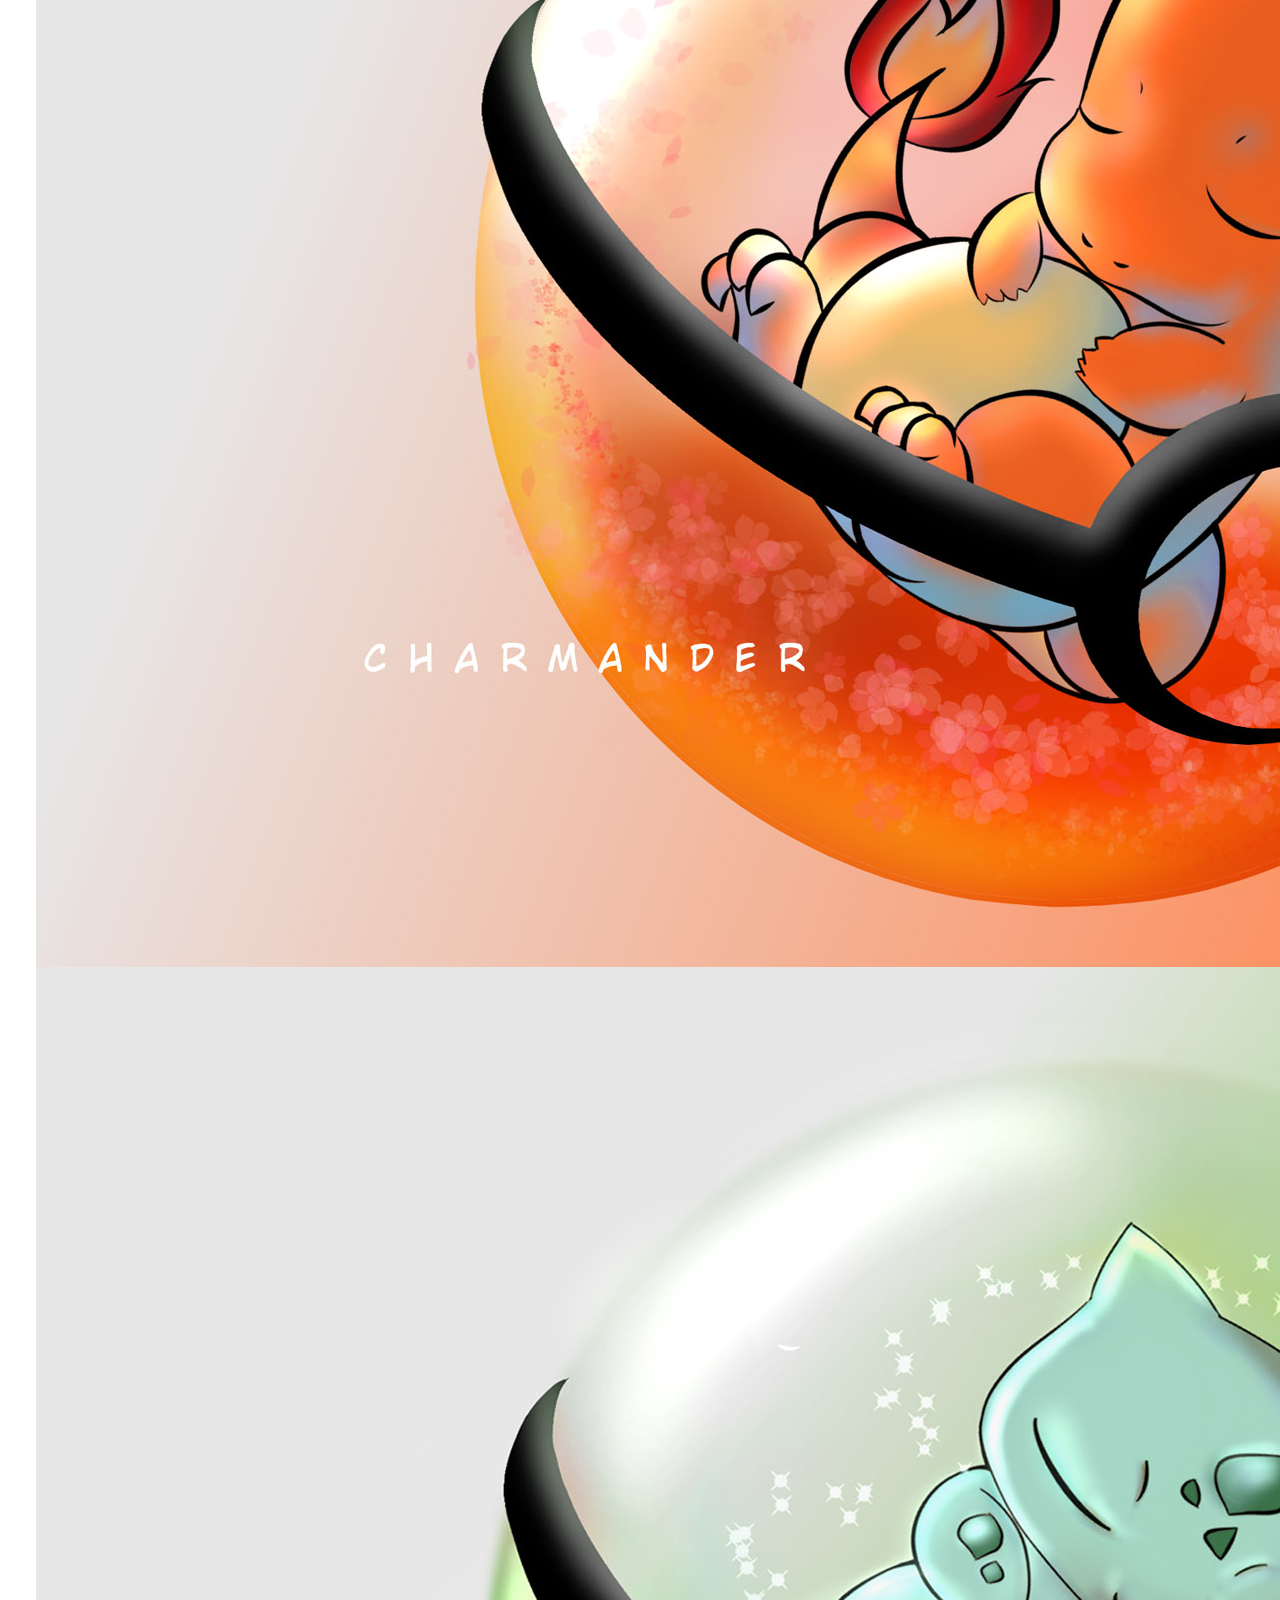
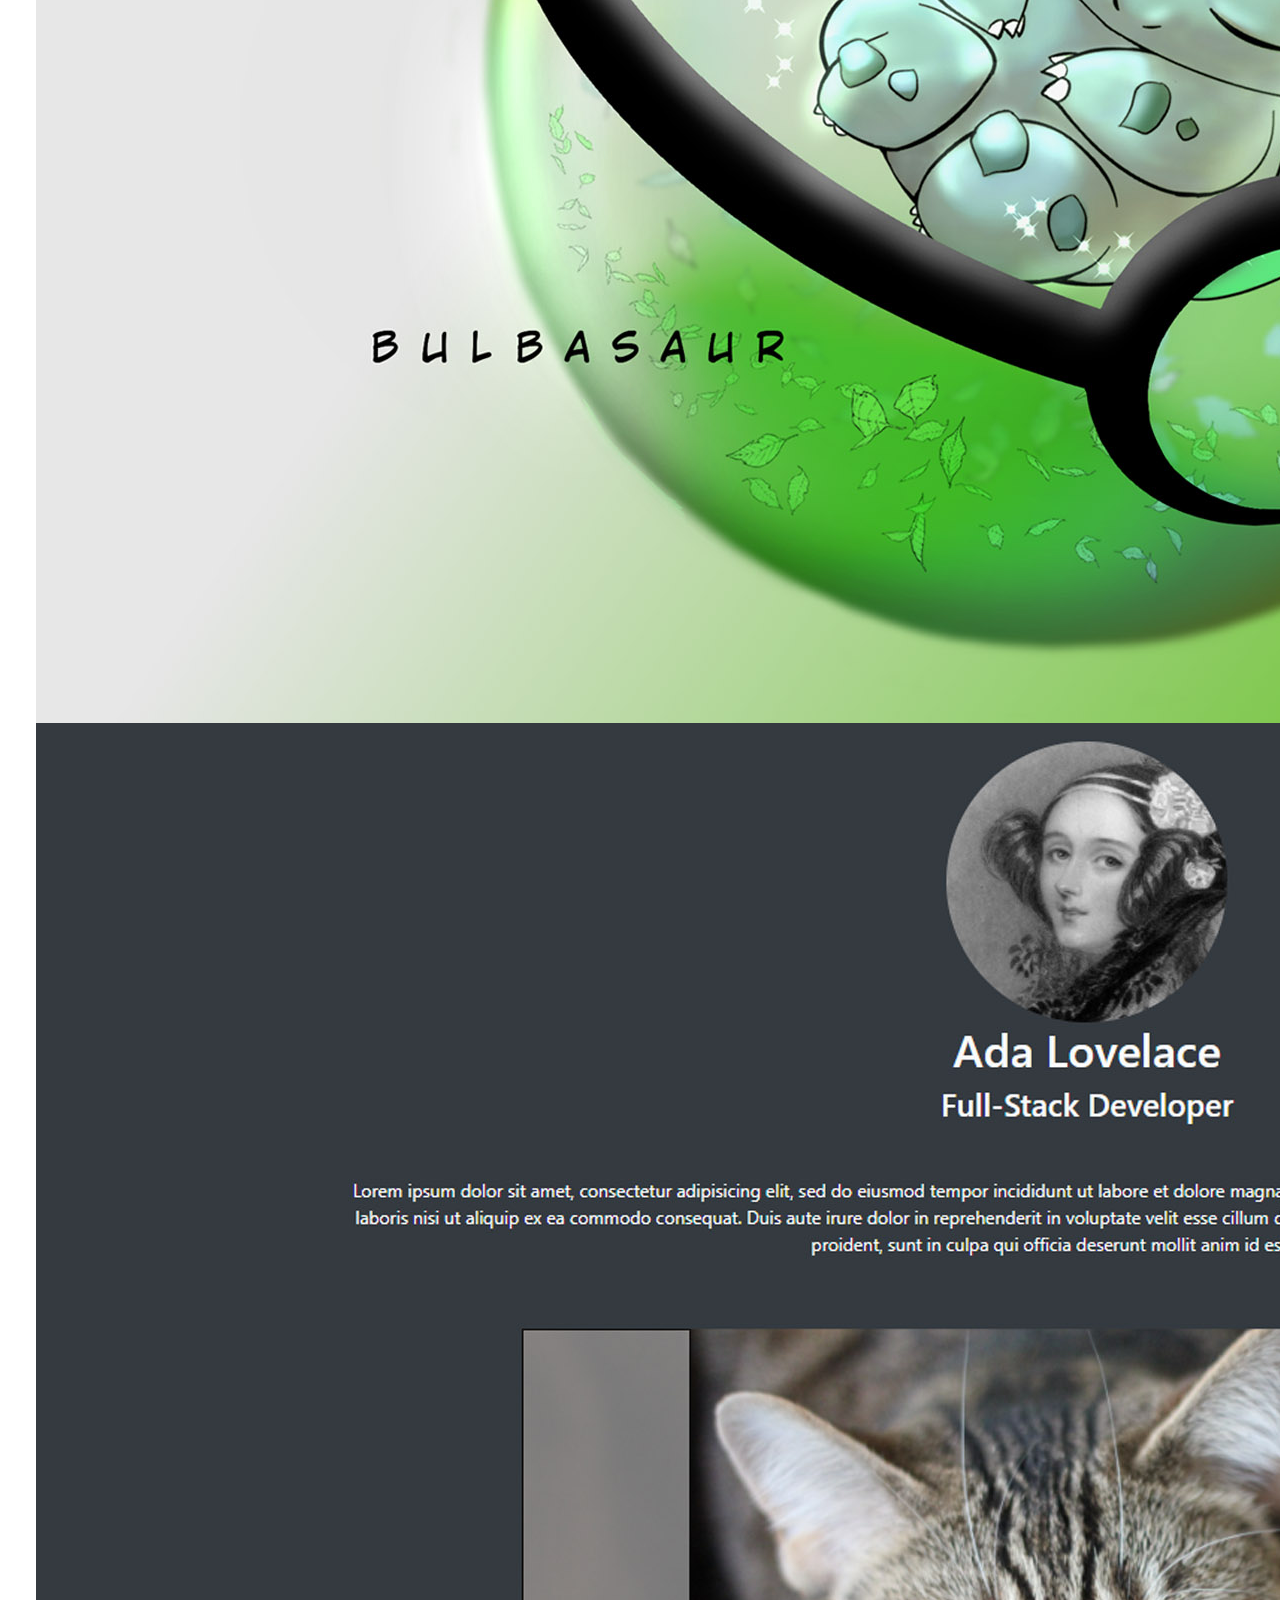
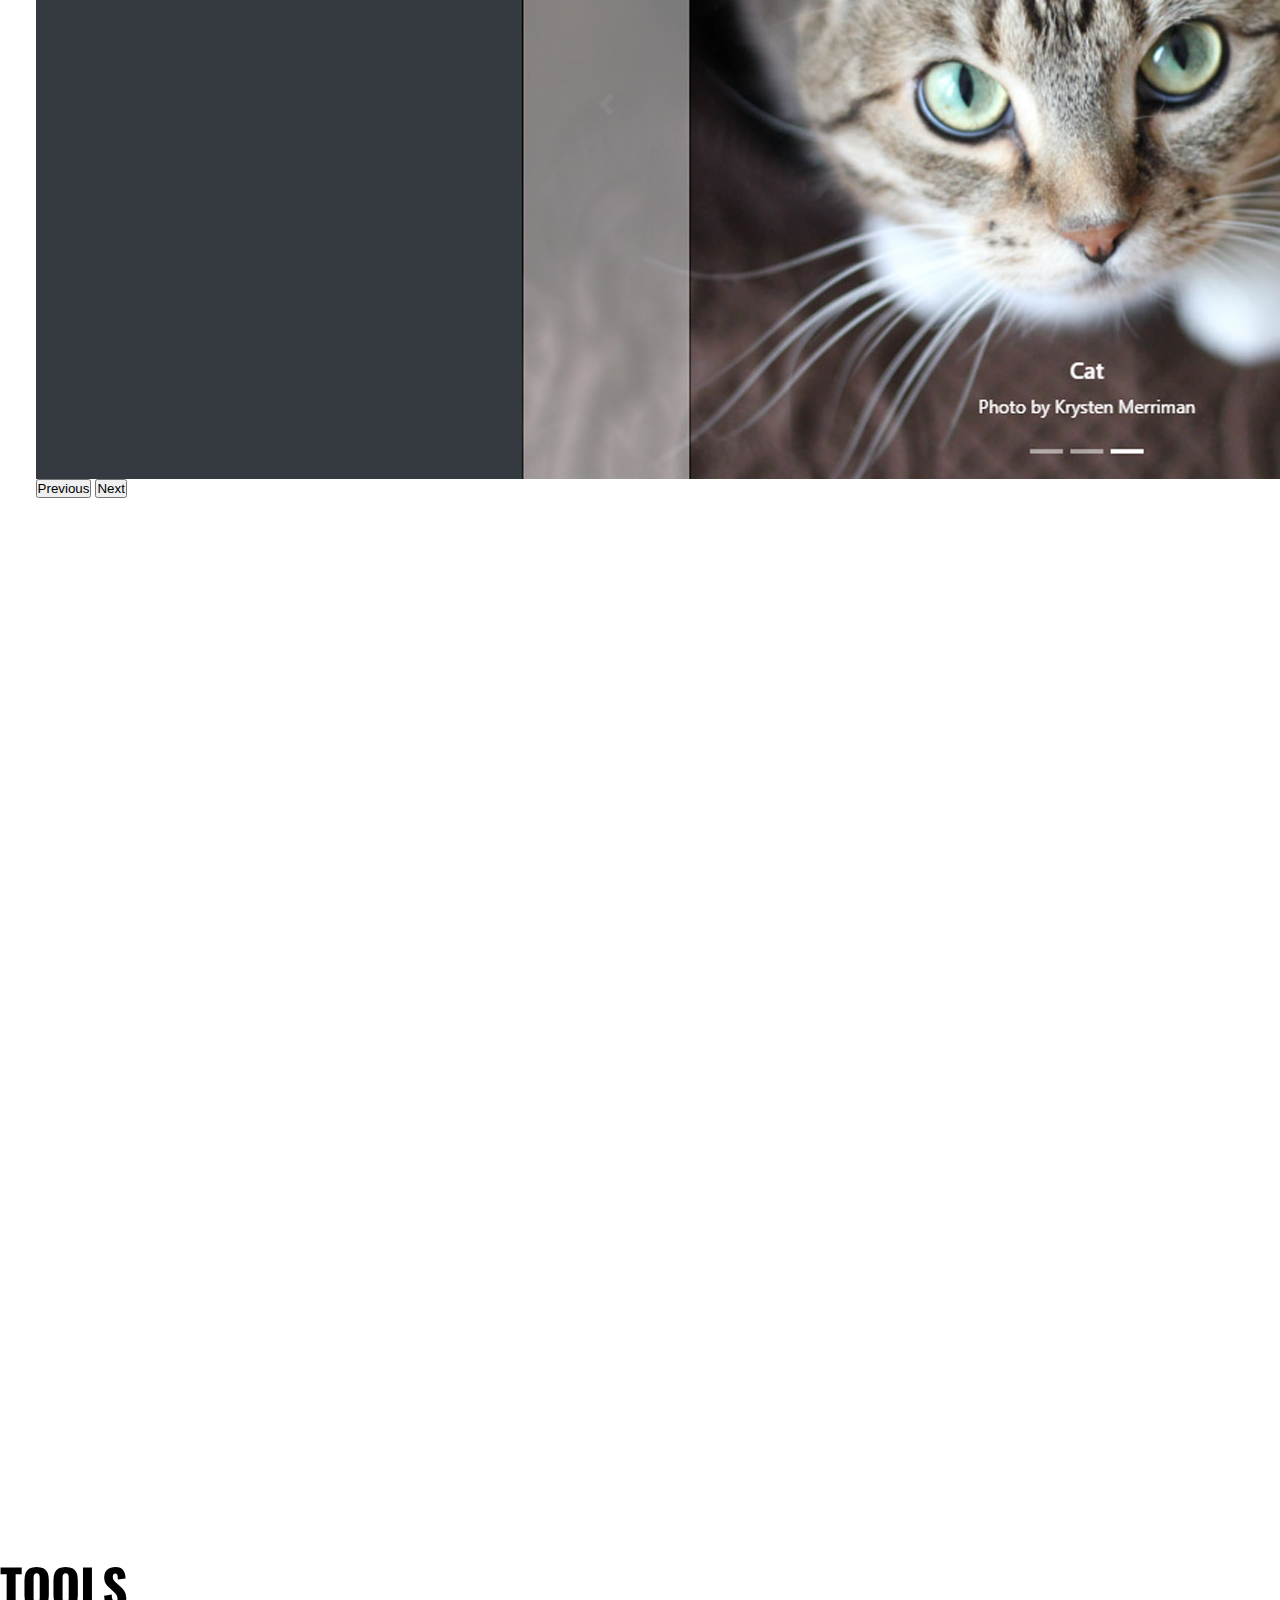
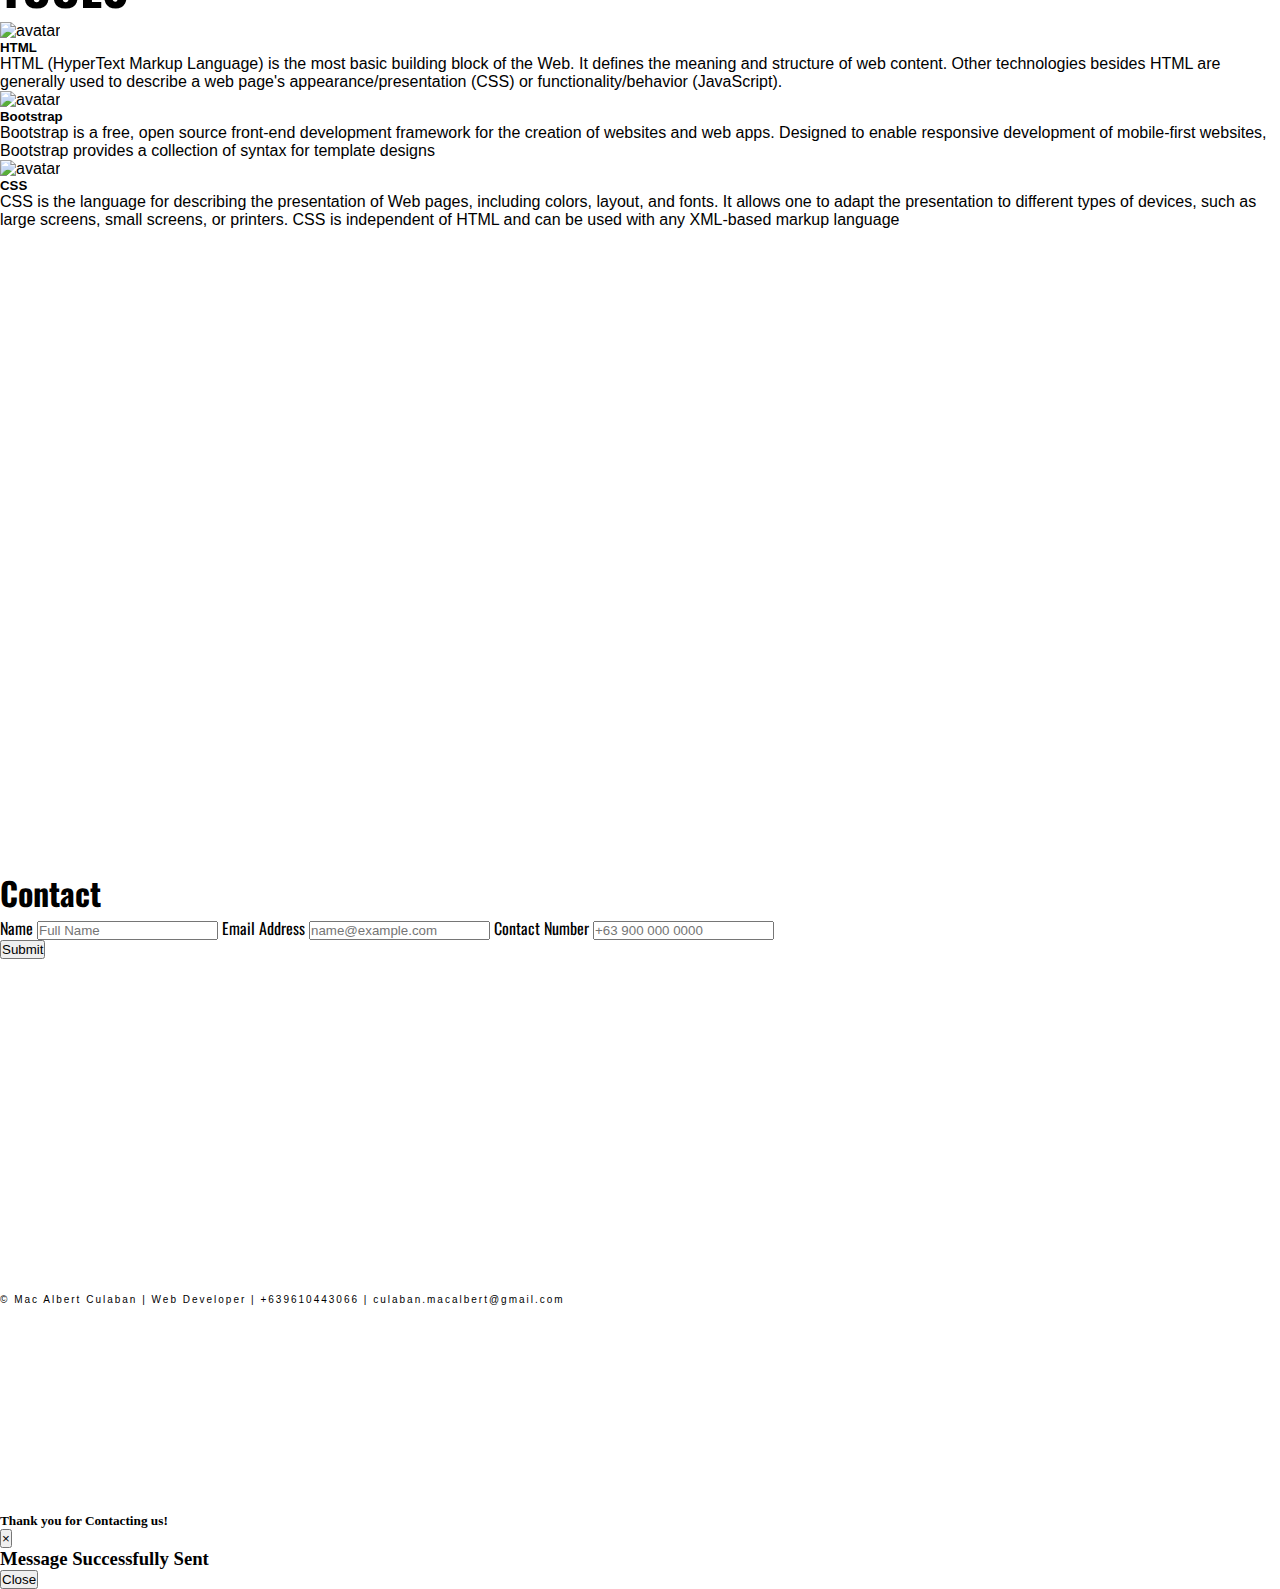
==== commit dccca1af: "Final Revision on Position" ====
--- a/index.html
+++ b/index.html
@@ -65,9 +65,11 @@
 	  <!-- Project Section -->
 
 	  <section id="bg-projects">
-	  	
-	  	<div class="row offset-1 text-center" id="projects">
-	  	  <div>
+	  	<div class="text-center pt-5" id="projects" >
+	  		<div>
+	  		<h1 class="prj text-white d-inline-block col-sm-12 col-md-12 mt-5">PROJECTS</h1>
+	  		</div>
+	  	  <div id="forCarousel" class="col-lg-8 offset-lg-2 pt-2">
 	  <div id="carouselExampleCaptions" class="carousel slide" data-ride="carousel">
 	    <ol class="carousel-indicators">
 	      <li data-target="#carouselExampleCaptions" data-slide-to="0" class="active"></li>
@@ -78,37 +80,32 @@
 	      <div class="carousel-item active">
 	        <img src="./Images/48421681_1981829078574945_5113802329946062848_n.jpg" class="d-block w-100" alt="...">
 	        <div class="carousel-caption d-none d-md-block">
-	          <h1 id="title-2">PHOTOGRAPHY</h1>
-	          <p id="subtitle-2">Portrait Works</p>
+
 	        </div>
 	      </div>
 	      <div class="carousel-item">
 	        <img src="./Images/46153870_1929962707094916_7076671833839239168_n.jpg" class="d-block w-100" alt="...">
 	        <div class="carousel-caption d-none d-md-block">
-	          <h1 id="title-2">PHOTOGRAPHY</h1>
-	          <p id="subtitle-2">Portrait Works</p>
+	          
 	        </div>
 	      </div>
 	      <div class="carousel-item">
 	        <img src="./Images/2.jpg" class="d-block w-100" alt="...">
 	        <div class="carousel-caption d-none d-md-block">
-	          <h1 id="title-2">DIGITAL ARTS</h1>
-	          <p id="subtitle-2">Digital Drawings during free time</p>
+	          
 	        </div>
 	      </div>
 	      <div class="carousel-item">
 	        <img src="./Images/1.jpg" class="d-block w-100" alt="...">
 	        <div class="carousel-caption d-none d-md-block">
-	          <h1 id="title-2">DIGITAL ARTS</h1>
-	          <p id="subtitle-2">Digital Drawings during free time</p>
+	          
 	        </div>
 	      </div>
 
 	      <div class="carousel-item">
 	        <img src="./Images/3.jpg" class="d-block w-100" alt="...">
 	        <div class="carousel-caption d-none d-md-block">
-	          <h1 id="title-2">WEBSITES</h1>
-	          <p id="subtitle-2">Recent Websites Activities</p>
+	          
 	        </div>
 	      </div>
 	    </div>
@@ -129,10 +126,10 @@
 
 	<!-- Tools Page -->
 		<section id="tools" class="text-center text-white">
-		<div class=" justify-content-around text-center container">
+		<div class=" justify-content-around text-center container ">
 	
-		<div class=" text-light min-vh-100">
-          <h2 class="mb-3">TOOLS</h2>
+		<div class=" text-light mt-5">
+          <h2 class="mb-3" id="tools1">TOOLS</h2>
 
           <div class="card-deck">
             <div class="card bg-dark text-light p-3">
@@ -230,3 +227,4 @@
 	<script src="https://cdn.jsdelivr.net/npm/bootstrap@4.6.1/dist/js/bootstrap.bundle.min.js" integrity="sha384-fQybjgWLrvvRgtW6bFlB7jaZrFsaBXjsOMm/tB9LTS58ONXgqbR9W8oWht/amnpF" crossorigin="anonymous"></script>
 </body>
 </html>
+
--- a/index.css
+++ b/index.css
@@ -67,7 +67,7 @@
 
 #tools{
   padding-top: 10%;
-  padding-bottom: 10%;
+  padding-bottom: 30%;
   background-image: url(https://images.unsplash.com/photo-1520092352425-9699926a9b0b?ixlib=rb-4.0.3&ixid=MnwxMjA3fDB8MHxwaG90by1wYWdlfHx8fGVufDB8fHx8&auto=format&fit=crop&w=1470&q=80);
   background-repeat: no-repeat;
   background-position: center;
@@ -100,6 +100,12 @@
   font-family: 'Oswald', sans-serif;
 }
 
+#tools1{
+  font-family: 'Oswald', sans-serif;
+  font-size: 50px;
+
+}
+
 .image{
   margin-top: 3%;
   width: 30%;
@@ -110,34 +116,38 @@
 }
 
 #projects{
-  padding-top: 2%;
+  padding-top: 10%;
   padding-left: 2%;
   padding-right: 2%;
-  margin-bottom: 2%;
+  margin-bottom: 60%;
   padding-bottom: 2%;
   margin-right: 10px;
   margin-left: 10px;
 }
 
-#title-2{
-  font-size: 50px;
-  color: black;
-  font-family: 'Lobster', cursive;
-  background-color: rgba(245, 235, 224,0.1);
-}
-
-#subtitle-2{
-  font-size: 20px;
-  margin-top: -10px;
-  
-  color: black;
-}
 
 #bg-projects{
-  padding-top: 30%;
-  padding-bottom: 20%;
+  padding-top: 20%;
+  padding-bottom: 10%;
   background-image: url(https://images.pexels.com/photos/1595241/pexels-photo-1595241.jpeg?auto=compress&cs=tinysrgb&w=1260&h=750&dpr=1);
   background-repeat: no-repeat;
   background-position: center;
   background-size: cover;
+}
+
+#forCarousel{
+ 
+ height: auto;
+ width: 100%;
+ margin-top: 2%;
+ 
+}
+
+.prj{
+  font-size: auto;
+  background-color: rgba(245, 235, 224,0.1);
+}
+
+.carousel-inner{
+  height: auto;
 }